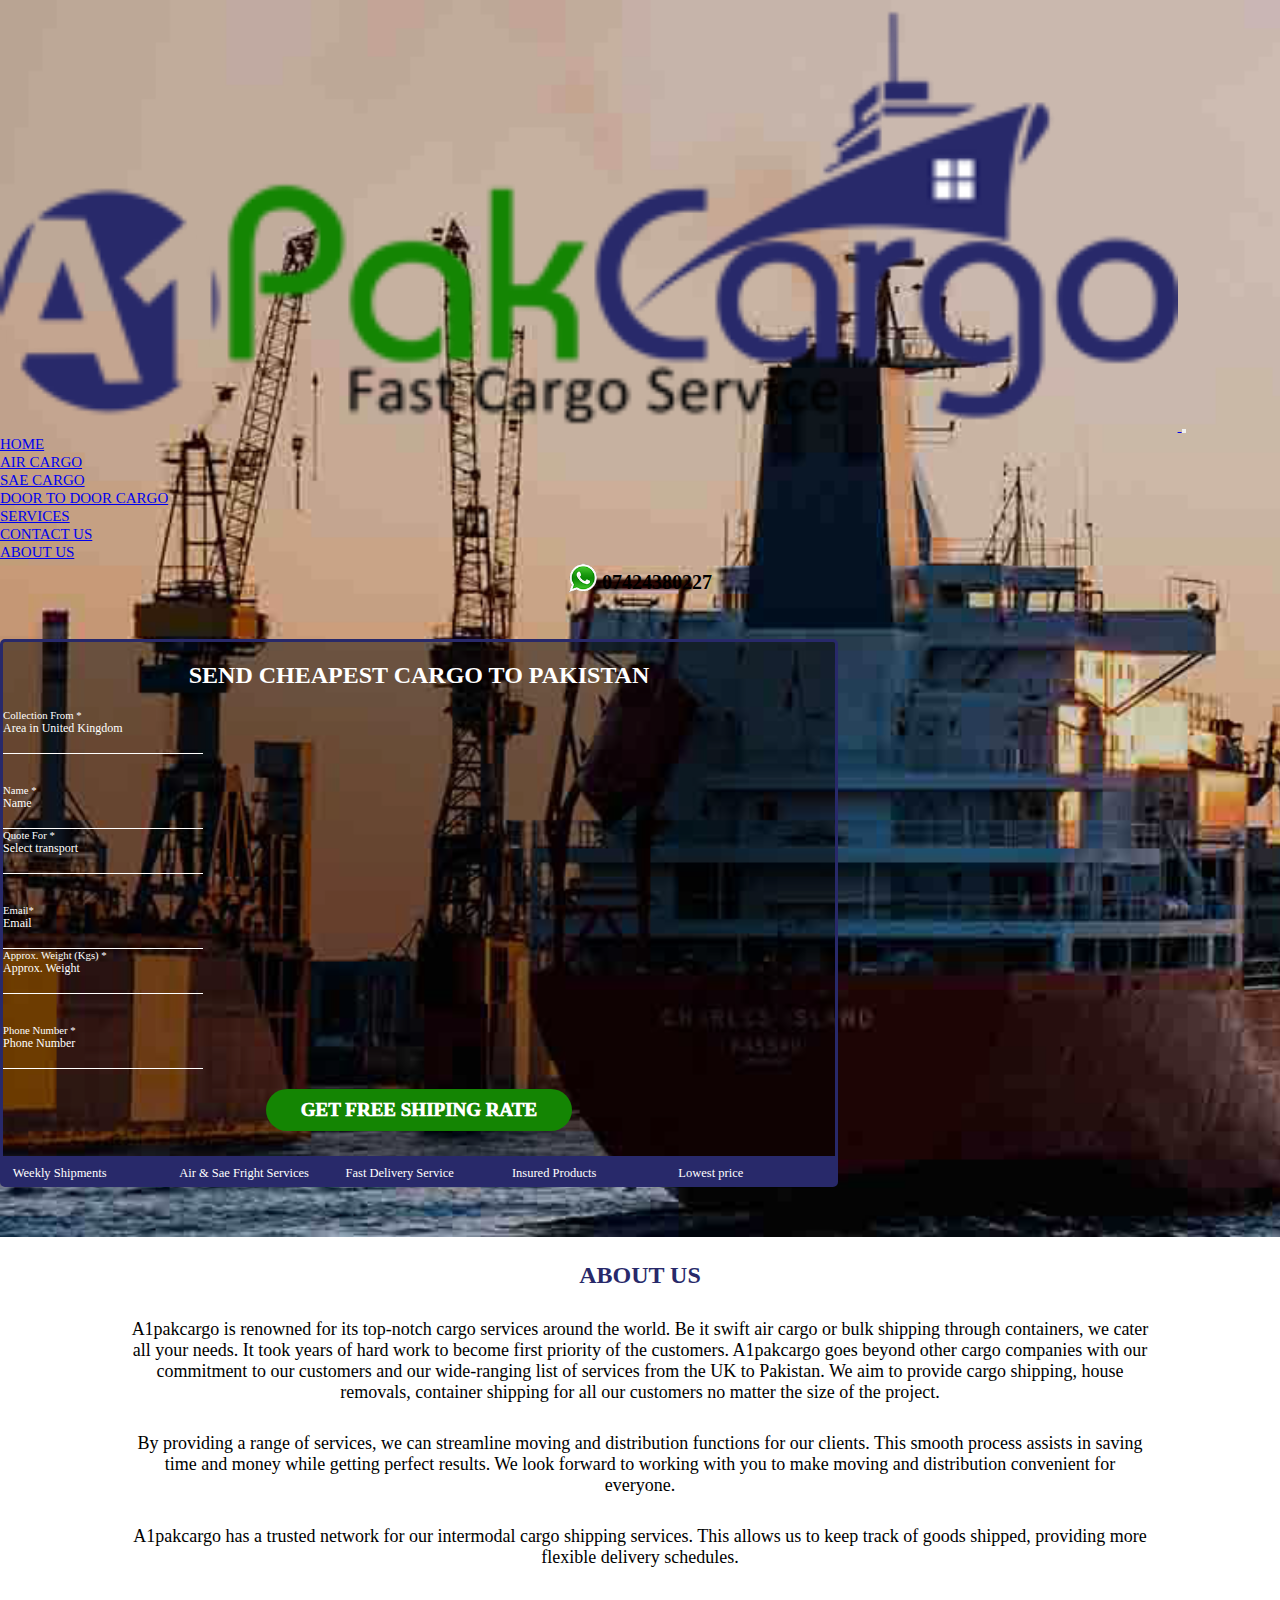
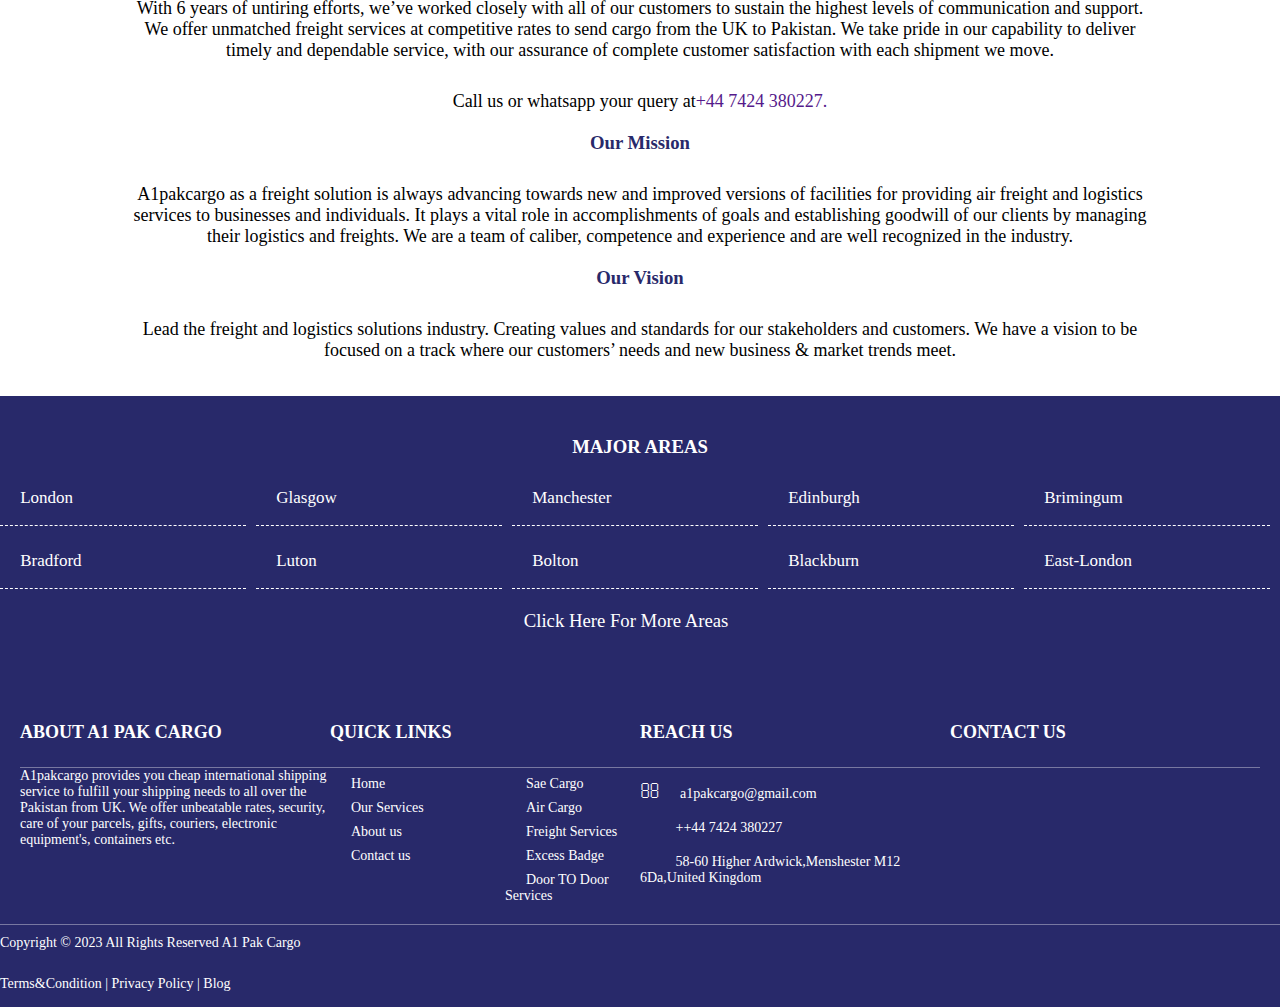
==== aboutus.html @ d0bff80f "file update" ====
<!DOCTYPE html>
<html lang="en">

<head>
    <meta charset="UTF-8">
    <meta name="viewport" content="width=device-width, initial-scale=1.0">
    <title>Document</title>
    <link rel="stylesheet" href="https://cdnjs.cloudflare.com/ajax/libs/font-awesome/4.7.0/css/font-awesome.min.css">
    <link href="https://cdn.jsdelivr.net/npm/bootstrap@5.0.2/dist/css/bootstrap.min.css" rel="stylesheet" integrity="sha384-EVSTQN3/azprG1Anm3QDgpJLIm9Nao0Yz1ztcQTwFspd3yD65VohhpuuCOmLASjC" crossorigin="anonymous">
    <link rel="stylesheet" href="css/style.css">
    <link rel="preconnect" href="https://fonts.googleapis.com">
    <link rel="preconnect" href="https://fonts.gstatic.com" crossorigin>
    <link href="https://fonts.googleapis.com/css2?family=Lora:wght@400;500;600;700&family=Montserrat:wght@100;200;300;400;600;700;800&display=swap" rel="stylesheet">
</head>

<body>
    <!-- hero section -->

    <Section id="hero">
        <nav class="navbar navbar-expand-lg navbar-light ">
            <div class="container-fluid">
                <a class="navbar-brand " href="#">
                    <img src="images/logo.png" alt="img no found">
                </a>
                <button class="navbar-toggler" type="button" data-bs-toggle="collapse" data-bs-target="#navbarSupportedContent" aria-controls="navbarSupportedContent" aria-expanded="false" aria-label="Toggle navigation">
                <span class="navbar-toggler-icon"></span>
              </button>
                <div class="collapse navbar-collapse" id="navbarSupportedContent">
                    <ul class="navbar-nav ms-auto mb-2 mb-lg-0">
                        <li class="nav-item">
                            <a class="nav-link" href="index.html">HOME</a>
                        </li>
                        <li class="nav-item">
                            <a class="nav-link" href="aircargo.html">AIR CARGO</a>
                        </li>
                        <li class="nav-item">
                            <a class="nav-link" href="saecargo.html">SAE CARGO</a>
                        </li>
                        <li class="nav-item">
                            <a class="nav-link" href="doortodoor.html">DOOR TO DOOR CARGO</a>
                        </li>
                        <li class="nav-item">
                            <a class="nav-link" href="services.html">SERVICES</a>
                        </li>
                        <li class="nav-item">
                            <a class="nav-link" href="contactus.html">CONTACT US</a>
                        </li>
                        <li class="nav-item">
                            <a class="nav-link" href="aboutus.html">ABOUT US</a>
                        </li>
                    </ul>
                    <div class="whatsapp">
                        <img src="images/whatsapp.png" alt="img no found" id="whatslogo">
                        <div id="num">
                            <a href="#">
                                <p>07424380227</p>
                            </a>
                        </div>
                    </div>
                </div>
        </nav>
        <div class="container " id="banner">
            <div class="row">
                <div>
                    <h2>SEND CHEAPEST CARGO TO PAKISTAN</h2>
                </div>
            </div>
            <div class="row" id="form">
                <div class="col">
                    <h6>Collection From *</h6>
                    <label for="">Area in United Kingdom</label>
                    <input type="text">
                    <h6 class="second_heading">Name *</h6>
                    <label for="">Name</label>
                    <input type="text">
                </div>
                <div class="col">
                    <h6>Quote For *</h6>
                    <label for="">Select transport</label>
                    <input type="text">
                    <h6 class="second_heading">Email*</h6>
                    <label for="">Email</label>
                    <input type="text">
                </div>
                <div class="col">
                    <h6>Approx. Weight (Kgs) *</h6>
                    <label for="">Approx. Weight</label>
                    <input type="text">
                    <h6 class="second_heading">Phone Number *</h6>
                    <label for="">Phone Number</label>
                    <input type="text">
                </div>
                <div id="button">
                    <button>GET FREE SHIPING RATE</button>
                </div>
            </div>
            <div class="row" id="row_bar">
                <div class="banner_last">
                    <ul>
                        <li>
                            <i class="fa fa-check" aria-hidden="true"></i>
                            <p>Weekly Shipments</p>
                        </li>
                    </ul>
                </div>
                <div class="banner_last">
                    <ul>
                        <li>
                            <i class="fa fa-check" aria-hidden="true"></i>
                            <p>Air & Sae Fright Services</p>
                        </li>
                    </ul>
                </div>
                <div class="banner_last">
                    <ul>
                        <li>
                            <i class="fa fa-check" aria-hidden="true"></i>
                            <p>Fast Delivery Service</p>
                        </li>
                    </ul>
                </div>
                <div class="banner_last">
                    <ul>
                        <li>
                            <i class="fa fa-check" aria-hidden="true"></i>
                            <p>Insured Products</p>
                        </li>
                    </ul>
                </div>
                <div class="banner_last">
                    <ul>
                        <li>
                            <i class="fa fa-check" aria-hidden="true"></i>
                            <p>Lowest price</p>
                        </li>
                    </ul>
                </div>
            </div>
        </div>
    </Section>

    <!-- //hero section -->
    <!-- about us -->
    <div id="aboutus">
        <h2>ABOUT US</h2>
        <p>A1pakcargo is renowned for its top-notch cargo services around the world. Be it swift air cargo or bulk shipping through containers, we cater all your needs. It took years of hard work to become first priority of the customers. A1pakcargo goes
            beyond other cargo companies with our commitment to our customers and our wide-ranging list of services from the UK to Pakistan. We aim to provide cargo shipping, house removals, container shipping for all our customers no matter the size
            of the project.</p>
        <p>By providing a range of services, we can streamline moving and distribution functions for our clients. This smooth process assists in saving time and money while getting perfect results. We look forward to working with you to make moving and distribution
            convenient for everyone.</p>
        <p>A1pakcargo has a trusted network for our intermodal cargo shipping services. This allows us to keep track of goods shipped, providing more flexible delivery schedules.</p>
        <p>With 6 years of untiring efforts, we’ve worked closely with all of our customers to sustain the highest levels of communication and support. We offer unmatched freight services at competitive rates to send cargo from the UK to Pakistan. We take
            pride in our capability to deliver timely and dependable service, with our assurance of complete customer satisfaction with each shipment we move.</p>
        <p>Call us or whatsapp your query at<a href="">+44 7424 380227.</a></p>
        <h3>Our Mission</h3>
        <p>A1pakcargo as a freight solution is always advancing towards new and improved versions of facilities for providing air freight and logistics services to businesses and individuals. It plays a vital role in accomplishments of goals and establishing
            goodwill of our clients by managing their logistics and freights. We are a team of caliber, competence and experience and are well recognized in the industry.</p>
        <h3>Our Vision</h3>
        <p>Lead the freight and logistics solutions industry. Creating values and standards for our stakeholders and customers. We have a vision to be focused on a track where our customers’ needs and new business & market trends meet.</p>
    </div>
    <!--// about us -->
    <!-- Major areas -->
    <div class="mb-5 container-fluid" id="con_flu_major">
        <div id="heading_major">
            <h3>MAJOR AREAS</h3>
        </div>
        <div class="row">
            <div class="major_areas">
                <ul>
                    <li>
                        <a href=""><i class="fa fa-caret-right" aria-hidden="true"></i>London</a>
                    </li>
                    <li>
                        <a href=""><i class="fa fa-caret-right" aria-hidden="true"></i>Bradford</a>
                    </li>
                </ul>
            </div>
            <div class="major_areas">
                <ul>
                    <li>
                        <a href=""><i class="fa fa-caret-right" aria-hidden="true"></i>Glasgow</a>
                    </li>
                    <li>
                        <a href=""><i class="fa fa-caret-right" aria-hidden="true"></i>Luton</a>
                    </li>
                </ul>
            </div>
            <div class="major_areas">
                <ul>
                    <li>
                        <a href=""><i class="fa fa-caret-right" aria-hidden="true"></i>Manchester</a>
                    </li>
                    <li>
                        <a href=""><i class="fa fa-caret-right" aria-hidden="true"></i>Bolton</a>
                    </li>
                </ul>
            </div>
            <div class="major_areas">
                <ul>
                    <li>
                        <a href=""><i class="fa fa-caret-right" aria-hidden="true"></i>Edinburgh</a>
                    </li>
                    <li>
                        <a href=""><i class="fa fa-caret-right" aria-hidden="true"></i>Blackburn</a>
                    </li>
                </ul>
            </div>
            <div class="major_areas">
                <ul>
                    <li>
                        <a href=""><i class="fa fa-caret-right" aria-hidden="true"></i>Brimingum</a>
                    </li>
                    <li>
                        <a href=""><i class="fa fa-caret-right" aria-hidden="true"></i>East-London</a>
                    </li>
                </ul>
            </div>
        </div>
        <div id="click">
            <h3>Click Here For More Areas<span><i class="fa fa-chevron-down" aria-hidden="true"></i></span></h3>
        </div>
    </div>
    <!-- //Major areas -->
    <!-- footer -->
    <footer>
        <div class="container-fluid" id="con_flu_footer">
            <div class="row" id="row_info_footer">
                <div class="a1_footer" id="first_footer">

                    <ul class="headings_ul">
                        <li>
                            ABOUT A1 PAK CARGO
                        </li>
                    </ul>
                    <p>A1pakcargo provides you cheap international shipping service to fulfill your shipping needs to all over the Pakistan from UK. We offer unbeatable rates, security, care of your parcels, gifts, couriers, electronic equipment's, containers
                        etc.
                    </p>

                </div>
                <div class="a1_footer" id="second_footer">
                    <ul class="headings_ul">
                        <li>
                            QUICK LINKS
                        </li>
                    </ul>
                    <div id="two_cloumns">
                        <div>
                            <ul>
                                <li>
                                    <a href=""><i class="fa fa-angle-right" aria-hidden="true"></i>Home</a>
                                </li>
                                <li>
                                    <a href=""><i class="fa fa-angle-right" aria-hidden="true"></i>Our Services</a>
                                </li>
                                <li>
                                    <a href=""><i class="fa fa-angle-right" aria-hidden="true"></i>About us</a>
                                </li>
                                <li>
                                    <a href=""><i class="fa fa-angle-right" aria-hidden="true"></i>Contact us</a>
                                </li>
                            </ul>
                        </div>
                        <div id="right_div_footer">
                            <ul>
                                <li>
                                    <a href=""><i class="fa fa-angle-right" aria-hidden="true"></i>Sae Cargo</a>
                                </li>
                                <li>
                                    <a href=""><i class="fa fa-angle-right" aria-hidden="true"></i>Air Cargo</a>
                                </li>
                                <li>
                                    <a href=""><i class="fa fa-angle-right" aria-hidden="true"></i>Freight Services</a>
                                </li>
                                <li>
                                    <a href=""><i class="fa fa-angle-right" aria-hidden="true"></i>Excess Badge</a>
                                </li>
                                <li>
                                    <a href=""><i class="fa fa-angle-right" aria-hidden="true"></i>Door TO Door Services</a>
                                </li>
                            </ul>
                        </div>
                    </div>
                </div>
                <div class="a1_footer " id="third_footer">
                    <ul class="headings_ul">
                        <li>
                            REACH US
                        </li>
                    </ul>
                    <ul id="third_last_ul_footer">
                        <li>
                            <a href=""><i class="fa fa-envelope-o" aria-hidden="true"></i>a1pakcargo@gmail.com</a>
                        </li>
                        <li>
                            <a href=""><i class="fa fa-phone" aria-hidden="true"></i>++44 7424 380227</a>
                        </li>
                        <li>
                            <a href=""><i class="fa fa-map-marker" aria-hidden="true"></i>58-60 Higher Ardwick,Menshester M12 6Da,United Kingdom</a>
                        </li>
                    </ul>
                </div>

                <div class="a1_footer" id="fourth_footer">
                    <ul class="headings_ul">
                        <li>
                            CONTACT US
                        </li>
                    </ul>
                    <ul id="icons_footer_social">
                        <li>
                            <a href=""><i class="fa fa-facebook" aria-hidden="true"></i></a>
                        </li>
                        <li>
                            <a href=""><i class="fa fa-twitter" aria-hidden="true"></i></a>
                        </li>
                        <li>
                            <a href=""><i class="fa fa-instagram" aria-hidden="true"></i></a>
                        </li>
                        <li>
                            <a href=""><i class="fa fa-youtube" aria-hidden="true"></i></a>
                        </li>
                    </ul>
                </div>
            </div>
            <div class="row" id="row_line">
                <ul id="line_footer">
                    <li></li>
                </ul>
                <div class="col">
                    <p>Copyright © 2023 All Rights Reserved A1 Pak Cargo</p>
                </div>
                <div class="col">
                    <p>
                        <a href="">Terms&Condition | Privacy Policy | Blog </a>
                    </p>
                </div>
            </div>
        </div>
        </div>
    </footer>
    <script src="https://cdn.jsdelivr.net/npm/bootstrap@5.0.2/dist/js/bootstrap.bundle.min.js" integrity="sha384-MrcW6ZMFYlzcLA8Nl+NtUVF0sA7MsXsP1UyJoMp4YLEuNSfAP+JcXn/tWtIaxVXM" crossorigin="anonymous"></script>
    <!-- //footer -->
</body>

</html>
---- css/style.css ----
@import url(https://db.onlinewebfonts.com/c/3dd6e9888191722420f62dd54664bc94?family=MyriadPro-Regular);
* {
    padding: 0;
    margin: 0;
    font-family: "MyriadPro-Regular" !important;
}


/* hero section */

#hero {
    background-image: url('../images/heroimg.jpg');
    background-size: cover;
    position: relative;
    overflow: hidden;
    width: 100%;
}

.nav-item a:hover {
    color: #28296a;
}

.nav-item a {
    font-family: 'Lora', serif;
    font-weight: 500;
    font-size: 15px;
}

@media(width<=989px) {
    .nav-item a {
        font-family: 'Lora', serif;
        font-weight: 500;
        font-size: 18px !important;
        text-align: center;
        margin-top: 5px;
    }
}

.navbar {
    padding: 0;
}

.navbar-brand img {
    width: 92%;
}

@media(width<=398px) {
    .navbar-brand img {
        width: 68%;
    }
    .navbar-brand {
        width: 65%;
        padding-bottom: 25px;
    }
    .navbar-light .navbar-toggler {
        color: rgba(0, 0, 0, .55);
        border-color: rgba(0, 0, 0, .1);
        width: 18%;
        height: 38px;
    }
    .whatsapp {
        display: flex;
        gap: 4px;
        align-items: center;
        justify-content: center;
    }
}

.whatsapp {
    display: flex;
    gap: 4px;
    align-items: center;
    justify-content: center;
}

#whatslogo {
    width: 30px;
    height: 30px;
}

.whatsapp a {
    text-decoration: none;
    font-family: 'Lora', serif;
    font-weight: 700;
    color: black;
    font-size: 20px;
}

@media(max-width:1270px) {
    .navbar ul {
        display: flex;
        gap: 5px;
    }
    .navbar ul li a {
        text-decoration: none;
        color: black;
        font-family: 'Lora', serif;
        font-weight: 500;
        font-size: 12px;
    }
    .nav-item li {
        font-size: 10px;
    }
    .logo img {
        width: 80%;
    }
    #whatslogo {
        width: 25px;
        height: 25px;
    }
    #num a {
        font-size: 16px;
    }
}

@media(max-width:1093px) {
    .navbar ul {
        display: flex;
        gap: 5px;
    }
    .navbar ul li a {
        text-decoration: none;
        color: black;
        font-family: 'Lora', serif;
        font-weight: 500;
        font-size: 10px;
    }
    .logo img {
        width: 70%;
    }
    #whatslogo {
        width: 20px;
        height: 20px;
    }
    #num a {
        font-size: 14px;
    }
}

.whatsapp i {
    color: black;
    display: none;
}

#num a p {
    margin-top: 10px;
}

@media(max-width:989px) {
    nav {
        background-color: white;
        margin: 0;
    }
    .whatsapp i {
        font-size: 40px;
        display: block;
    }
    #whatslogo {
        width: 30px;
        height: 30px;
    }
    #num a p {
        font-size: 20px;
        margin-top: 10px;
    }
    .logo {
        margin-left: 20px;
    }
    .whatsapp {
        margin-right: 20px;
    }
}

@media(min-width:989px) and (max-width:1120px) {}

#banner {
    background-color: rgba(0, 0, 0, 0.467);
    border: 3px solid #28296a;
    border-radius: 5px;
    margin-top: 45px;
    margin-bottom: 50px;
    width: 65%;
}

#form {
    margin-top: 20px;
}

.row h2 {
    color: white;
    text-align: center;
    font-family: 'Lora', serif;
    font-weight: 700;
    margin-top: 20px;
}

#banner .row .col h6 {
    color: white;
    font-family: 'Lora', serif;
    font-weight: 500;
}

#row_bar {
    display: grid;
}

@media (width<=1600px) {
    #row_bar {
        display: grid;
        grid-template-columns: 1fr 1fr 1fr 1fr 1fr;
    }
}

@media (width<=737px) {
    #row_bar {
        display: grid;
        grid-template-columns: 1fr 1fr;
    }
}

@media (width<=481px) {
    #row_bar {
        display: grid;
        grid-template-columns: 1fr;
    }
    .banner_last ul {
        display: flex;
        justify-content: center;
    }
}

.banner_last {
    padding: 0;
}

.second_heading {
    margin-top: 30px;
}

input {
    border: none;
    border-bottom: 0.5px solid white;
    background-color: unset;
    outline: none;
    color: white;
}

@media(width<=638px) {
    input {
        border: none;
        border-bottom: 0.5px solid white;
        background-color: unset;
        outline: none;
    }
}

label {
    position: relative;
    top: 0;
    left: 0;
    display: flex;
    align-items: center;
    cursor: text;
    color: white;
    color: white;
    font-family: 'Lora', serif;
    font-weight: 300;
    font-size: 12px;
}

input {
    font-size: 1em;
    height: 16px;
}

@media(width<=310px) {
    input {
        font-size: 1em;
        height: 17px;
        width: 125px;
    }
}

@media(min-width:420px) and (max-width:640px) {
    input {
        font-size: 1em;
        height: 17px;
        width: 250px !important;
    }
}

#button {
    display: flex;
    justify-content: center;
}

#button button {
    background-color: #148503;
    border-radius: 25px;
    color: white;
    font-family: Arial, Helvetica, sans-serif;
    font-weight: 1000;
    border: none;
    outline: none;
    padding: 10px 35px;
    margin-top: 20px;
    font-size: 19px;
}

#button button:hover {
    background-color: #28296a;
    transition: 0.3s;
}

@media(width<=560px) {
    #button button {
        padding: 5px 25px;
        font-size: 14px;
    }
}

@media(width<=430px) {
    #button button {
        padding: 5px 15px;
        font-size: 10px;
    }
}

#row_bar ul {
    text-align: center;
    margin-top: 15px;
    padding: 0;
    margin: 0;
}

#row_bar ul li {
    display: flex;
    color: white;
    /* text-align: center; */
    margin-top: 10px;
    font-size: 12.5px;
}

#row_bar ul li i {
    margin-top: 5px;
}

#row_bar {
    background-color: #28296a;
    margin-top: 25px;
}


/* //hero section */


/* Why chose us */

#col_why_chose {
    padding-bottom: 50px;
}

.parent {
    display: flex;
    align-items: center;
}

#heading_chose h3 {
    text-align: center;
    color: #28296a;
    font-family: 'Lora', serif;
    font-weight: 700;
    margin-top: 30px;
}

#material_chose {
    margin-top: 65px;
    padding: -1px 50px;
}

#material_chose .text h5 {
    font-family: 'Lora', serif;
    color: #28296a;
    font-weight: 700;
    font-size: 20px;
}

#material_chose .text p {
    font-family: 'Lora', serif;
    color: #28296a;
    font-weight: 300;
    font-size: 14px;
}

#material_chose .parent .tick img {
    width: 50px;
}

#material_chose {
    padding: 0px 100px;
}

@media(max-width:989px) {
    #first {
        margin-top: 40px;
    }
    #slider {
        display: flex;
        justify-content: center;
    }
    #material_chose {
        padding: 0;
    }
}

@media(min-width:500px) and (max-width:989px) {
    .w-75 {
        width: 60%!important;
    }
}

#material_chose .parent .tick {
    margin-right: 30px;
}


/* //Why chose us */


/* services */

#con_flu_services {
    width: 100%;
    height: 100%;
    background-image: url('/images/services.png');
    background-size: cover;
    position: relative;
    overflow: hidden;
    padding-bottom: 50px;
}

#con_flu_services .row {
    padding: 5px 2px;
}

#con_flu_services .row #col {
    background-color: white;
    margin: 0 0px;
    box-shadow: 1px 1px 5px 1px rgba(128, 128, 128, 0.189);
    border-radius: 3px;
    transition: 0.5s ease;
}

#con_flu_services .row #col:hover {
    transform: translateY(-10px);
}

@media(min-width:989px) and (max-width:1600px) {
    #con_flu_services #material_service {
        display: grid;
        grid-template-columns: 1fr 1fr 1fr 1fr;
        gap: 30px;
    }
}

@media(min-width:768px) and (max-width:989px) {
    #con_flu_services #material_service {
        display: grid;
        grid-template-columns: 1fr 1fr 1fr;
        gap: 30px;
    }
}

@media(min-width:500px) and (max-width:768px) {
    #con_flu_services #material_service {
        display: grid;
        grid-template-columns: 1fr 1fr;
        gap: 30px;
    }
}

@media(max-width:500px) {
    #con_flu_services #material_service {
        display: grid;
        grid-template-columns: 1fr;
        gap: 30px;
    }
}

#con_flu_services .row #col:hover .buttons {
    border: 3px solid white;
    color: white;
    background: none;
}

#con_flu_services .row #col:hover {
    background-color: rgba(0, 128, 0, 0.95);
}

#con_flu_services .row #col:hover h5 {
    color: white;
}

#con_flu_services .row #col:hover p {
    color: white;
}

.icon_img {
    display: flex;
    justify-content: center;
}

.col-3 {
    width: 22.7%;
}

#con_flu_services .row #col h5 {
    font-family: 'Lora', serif;
    text-align: center;
    color: #28296a;
    font-weight: 700;
    margin-top: 20px;
}

#con_flu_services .row #col a {
    text-decoration: none;
}

#con_flu_services .row #col p {
    font-family: 'Lora', serif;
    text-align: center;
    font-weight: 300;
    font-size: 15.3px;
    line-height: 23px;
}

#con_flu_services .row #col .button {
    display: flex;
    justify-content: center;
}

#con_flu_services .row #col .button button {
    background-color: white;
    border-radius: 22px;
    border: 2px solid green;
    color: #28296a;
    padding: 8px 22px;
    font-family: 'Lora', serif;
    font-weight: 700;
    margin-top: -10px;
    margin-bottom: 30px;
}

#one_sec {
    margin-top: 40px;
}

#con_flu_services h3 {
    color: #28296a;
    text-align: center;
    font-family: 'Lora', serif;
    font-weight: 700;
}

#heading_service {
    margin-top: 40px;
}

#material_service {
    margin-top: 30px;
}


/*// services */


/* A1 pak Cargo */

#A1_material {
    display: grid;
    gap: 30px;
}

#con_flu_A1 #h3_heading {
    text-align: center;
    color: #28296a;
    margin-top: 10px;
}

#A1_material .a1_cargo_img {
    box-shadow: 2px 1px 5px 1px rgba(0, 0, 0, 0.315);
}

@media(min-width:800px) and (max-width:1600px) {
    #A1_material {
        display: grid;
        grid-template-columns: 1fr 1fr 1fr;
    }
}

@media(max-width:800px) {
    #A1_material {
        display: grid;
        grid-template-columns: 1fr;
    }
}

#A1_material .a1_cargo_img {
    border-radius: 7px;
}

#A1_material .a1_cargo_img img {
    border-radius: 7px;
}

#A1_material .a1_cargo_img {
    padding: 0;
}

#A1_material .a1_cargo_img img {
    width: 100%;
    height: 100%;
}

#detail_one {
    margin-top: 25px;
}

.details h3 {
    color: #28296a;
}

.details p {
    font-size: 19px;
}


/*// A1 pak argo */


/* major areas */

#con_flu_major .row {
    display: grid;
}

@media(min-width:874px) and (max-width:1600px) {
    #con_flu_major .row {
        display: grid;
        grid-template-columns: 1fr 1fr 1fr 1fr 1fr;
    }
}

@media(min-width:400px) and (max-width:874px) {
    #con_flu_major .row {
        display: grid;
        grid-template-columns: 1fr 1fr;
    }
}

#con_flu_major {
    background-color: #28296a;
    margin-top: 25px;
    padding-top: 40px;
    padding-bottom: 40px;
}

#con_flu_major h3 {
    text-align: center;
    color: white;
    font-weight: bold;
}

#con_flu_major .major_areas ul li {
    border-bottom: 1px dashed #fff;
    list-style: none;
    font-size: 17px;
    height: 37px;
    margin-top: 25px;
    margin-right: 10px;
}

#con_flu_major .major_areas ul li i {
    margin-right: 7px;
    font-size: 17px;
}

#con_flu_major .major_areas ul li:hover {
    transform: translatex(-8px);
    transition: 0.4s;
}

#con_flu_major .major_areas {
    margin-top: 5px;
}

#con_flu_major .major_areas ul li a {
    text-decoration: none;
    color: #fff;
}

#click h3 {
    color: white;
    text-align: center;
    margin-top: 19px;
    font-weight: 400;
}

#click h3 i {
    margin-left: 10px;
    font-size: 23px;
}


/*// major areas */


/* happy customers  */

#con_flu_happy {
    margin-top: 30px;
    padding-bottom: 60px;
}

#con_flu_happy .row {
    padding-bottom: 30px;
}

#con_flu_happy h3 {
    color: #28296a;
    text-align: center;
    font-weight: 700;
}

.customers_two {
    display: flex;
}

#col_happy {
    border-radius: 8px;
    box-shadow: 1px 1px 10px 1px rgba(0, 0, 0, 0.159);
    margin-top: 35px;
}

#con_flu_happy .row {
    padding: 0px 30px;
    display: grid;
    gap: 30px;
}

.text_happy a {
    text-decoration: none;
    color: black;
}

.img_happy {
    margin-top: 28px;
}

@media(width<=1600px) {
    #con_flu_happy .row {
        padding: 0px 30px;
        display: grid;
        gap: 30px;
        grid-template-columns: 1fr 1fr 1fr;
    }
}

@media(width<=989px) {
    #con_flu_happy .row {
        padding: 0px 10px;
        display: grid;
        gap: 30px;
        grid-template-columns: 1fr;
    }
}

ol,
ul {
    padding-left: 0rem;
}

@media(width>=989px) {
    .img_happy img {
        width: 100%;
    }
}

.customers_two {
    display: grid;
}

@media(width<=1600px) {
    .customers_two {
        display: grid;
        grid-template-columns: 1fr 1fr
    }
}

@media(width<=989px) {
    .customers_two {
        display: grid;
        grid-template-columns: 1fr;
    }
    .text_happy a {
        text-align: center;
        font-size: 20px !important;
    }
    .text_happy p {
        text-align: center;
        font-size: 20px !important;
    }
    .text_happy h6 {
        text-align: center;
        font-size: 20px !important;
    }
    .text_happy a {
        margin-top: -10px;
        font-size: 20px !important;
    }
    .stars_icons {
        display: flex;
        justify-content: center;
        margin-top: 10px;
    }
    .stars_icons i {
        display: flex;
        justify-content: center;
        margin-top: 10px;
        font-size: 35px !important;
    }
    .text_happy {
        margin-right: 0px !important;
        margin-top: 0px !important;
    }
    .link_center {
        display: flex;
        justify-content: center;
    }
    .happy_cus h5 {
        text-align: center;
        margin-top: 10px;
        font-size: 25px !important;
    }
    .img_happy {
        display: flex;
        justify-content: center;
    }
}

.img_happy {
    width: 100%;
}

.img_happy img {
    width: 70%;
}

.text_happy h6,
p {
    font-family: 'Lora', serif;
}

.text_happy h6 {
    color: #28296a;
    font-size: 21px;
    font-weight: 700;
}

.text_happy a {
    font-size: 13px;
}

.text_happy {
    margin-right: 80px;
    margin-top: 29px;
}

.stars_icons i {
    color: #ffc107;
    font-size: 20px;
    ;
}

.p_cards_text {
    font-family: 'Lora', serif;
    font-size: 300;
    color: rgba(128, 128, 128, 0.715);
}

.happy_cus h5 {
    font-family: 'Lora', serif;
    font-size: 300;
    font-size: 14.5px;
    color: black;
    margin-top: 10px;
}


/*// happy customers  */


/* footer */

#con_flu_footer {
    background-color: #28296a;
}

#con_flu_footer #row_info_footer {
    padding: 0px 20px;
}

#con_flu_footer .a1_footer .headings_ul {
    margin-top: 50px;
}

#con_flu_footer .a1_footer .headings_ul {
    margin-top: 50px;
}

#con_flu_footer .col .headings_ul li {
    border-bottom: 1px solid #ffffff5f;
    list-style: none;
    color: white;
    font-size: 18px;
    font-weight: 700;
    height: 45px;
}

#con_flu_footer .a1_footer .headings_ul li {
    border-bottom: 1px solid #ffffff5f;
    list-style: none;
    color: white;
    font-size: 18px;
    font-weight: 700;
    height: 45px;
}

#con_flu_footer .a1_footer,
.a1_footer p {
    color: white;
}

#con_flu_footer .a1_footer p {
    color: white;
}

#row_info_footer {
    display: grid;
}

@media(min-width:1100px) and (max-width:1600px) {
    #row_info_footer {
        display: grid;
        grid-template-columns: 1fr 1fr 1fr 1fr;
    }
}

@media(min-width:768px) and (max-width:1100px) {
    #row_info_footer {
        display: grid;
        grid-template-columns: 1fr 1fr;
    }
}

@media(max-width:768px) {
    #row_info_footer {
        display: grid;
        grid-template-columns: 1fr;
    }
    .check {
        margin-right: 50px;
    }
}

#two_cloumns {
    display: grid;
}

@media(width<=1600px) {
    #two_cloumns {
        display: grid;
        grid-template-columns: 1fr 1fr;
    }
}

#two_cloumns ul li {
    list-style: none;
    margin-top: 8px;
}

#two_cloumns ul li i {
    margin-right: 10px;
}

#two_cloumns ul li a {
    color: white;
    text-decoration: none;
}

#third_last_ul_footer li {
    list-style: none;
    margin-top: 13px;
}

#third_last_ul_footer li a {
    text-decoration: none;
    color: white;
}

#third_last_ul_footer li a i {
    font-size: 20px;
    margin-right: 20px;
}

#right_div_footer {
    margin-left: 20px;
}

#icons_footer_social {
    display: flex;
    gap: 20px;
}

#icons_footer_social li {
    list-style: none;
}

#icons_footer_social li a {
    color: white;
    text-decoration: none;
    font-size: 33px;
}

#row_line {
    padding: 0;
    margin: 0;
}

#line_footer {
    border-bottom: 1px solid #ffffff5f;
    list-style: none;
    margin-top: 20px;
    padding: 0;
}

#row_line .col {
    margin-top: 10px;
    padding-bottom: 15px;
}

#row_line .col p {
    color: #fff;
}

#row_line .col p a {
    text-decoration: none;
    color: white;
}

#con_flu_footer {
    font-size: 14px !important;
}


/* //footer */


/* air cargo */


/* other services */

.other_service h3 {
    text-align: center;
    color: #28296a;
    font-weight: bold;
}

.logo_cards {
    display: flex;
    justify-content: center;
}

.card-title {
    color: #28296a;
    font-weight: 600;
}

.card-text {
    font-size: 16px;
}

.card-body .card-title,
.card-text {
    text-align: center;
}

.card {
    border: none;
    box-shadow: 1px 1px 10px 1px rgba(0, 0, 0, 0.15);
    border-radius: 0;
    transition: 0.4s;
}

.card:hover {
    transform: translatey(-15px);
    transition: 0.4s;
    box-shadow: 2px 2px 15px 2px rgba(0, 0, 0, 0.418);
}

.card-group {
    display: flex;
    gap: 25px;
}

@media(max-width:989px) {
    .card-group {
        display: grid;
        grid-template-columns: 1fr 1fr;
    }
}

@media(max-width:700px) {
    .card-group {
        display: grid;
        grid-template-columns: 1fr;
    }
}

.logo_cards {
    padding-bottom: 35px;
}


/*// other services */


/* send your air cargo */

#send_air_cargo .h4_main_heading {
    text-align: center;
    color: #28296a;
    font-weight: bold;
}

.img_air_one img {
    width: 60%;
    height: 90%;
    border-radius: 8px;
    box-shadow: 1px 0px 6px 1px rgba(0, 0, 0, 0.317);
    margin-left: 50px;
}

#second_air_cargo_img img {
    width: 60%;
    height: 90%;
    border-radius: 8px;
    box-shadow: 1px 0px 6px 1px rgba(0, 0, 0, 0.317);
    margin-left: 50px;
}

.first_row {
    display: grid;
    grid-template-columns: 1fr 1fr;
}

.first_row h3 {
    word-spacing: -2px;
    margin-left: -30px;
    font-size: 23px;
    color: #28296a;
    margin-left: 1px;
}

.first_row p {
    font-size: 17px;
    font-weight: 400;
}

.img_air_one {
    display: flex;
    justify-content: center;
}

#second_air_cargo_img {
    display: flex;
    justify-content: center;
}

.text_air_cargo {
    margin-left: 100px;
}

.first_row {
    width: 100%;
}

.text_air_cargo {
    width: 95%;
}

.img_air_one {
    width: 100%;
}

#second_air_cargo_img {
    width: 100%;
}

@media(max-width:1150px) {
    .first_row {
        display: grid;
        grid-template-columns: 1fr;
    }
    .text_center {
        display: flex;
        justify-content: center;
    }
    .text_air_cargo {
        margin-left: 0;
    }
    .img_air_one {
        margin-top: 20px;
    }
    #second_air_cargo_img {
        margin-top: 20px;
    }
    .img_air_one img {
        margin: 0;
    }
    #second_air_cargo_img img {
        margin: 0;
    }
    .first_row h3 {
        text-align: center;
    }
    #second_air_cargo_img img {
        margin-left: 100px;
    }
    #second_air_cargo_text {
        margin-right: -50px;
    }
    .first_row p {
        font-size: 17px;
        font-weight: 400;
        text-align: center;
    }
    #ordering {
        display: flex;
        flex-direction: column-reverse;
    }
}

@media(min-width:1030px) and (max-width:1200px) {
    .text_air_cargo {
        margin-left: 40px;
    }
}

#h4_third {
    margin-left: -300px;
}

#second_air_cargo_img {
    margin-left: -52px;
}

#second_air_cargo_text {
    margin-left: -50px;
}

.last_row {
    width: 75%;
}

#align_center_last {
    display: flex;
    justify-content: center;
    margin-top: 40px;
}

.last_row h4 {
    color: #28296a;
    font-weight: 700;
}

.last_row p {
    font-size: 17px;
    margin-top: 20px;
}

.last_row h4 {
    text-align: center;
}

.last_row p {
    text-align: center;
}

@media(max-width:989px) {
    .last_row {
        width: 90%;
    }
}


/* /send your air cargo */


/* Our services */

#con_flu_our_service {
    margin-top: 20px;
    padding-bottom: 60px;
}

#con_flu_our_service h3 {
    text-align: center;
    font-weight: 700;
    color: #28296a;
}

.card {
    cursor: pointer;
}

#con_flu_our_service .row .card-group .card .card-body {
    border-bottom: 3px solid #28296a;
    border-radius: 4px;
}

@media(min-width:989px) and (max-width:1600px) {
    #con_flu_our_service .row .card-group {
        display: grid;
        grid-template-columns: 1fr 1fr 1fr 1fr;
    }
}

@media(min-width:768px) and (max-width:989px) {
    #con_flu_our_service .row .card-group {
        display: grid;
        grid-template-columns: 1fr 1fr;
    }
}

@media(min-width:500px) and (max-width:768px) {
    #con_flu_our_service .row .card-group {
        display: grid;
        grid-template-columns: 1fr 1fr;
    }
}

@media(max-width:500px) {
    #con_flu_our_service .row .card-group {
        display: grid;
        grid-template-columns: 1fr;
    }
}

#con_flu_our_service .row .card-group .card {
    margin-top: 35px;
}

#con_flu_our_service .row .card-group .card .card-body h5 {
    font-weight: 700;
}


/*// Our services */


/*// air cargo */


/* about us */

#aboutus {
    width: 80%;
    margin-left: 10%;
    margin-right: 10%;
    margin-top: 25px;
    padding-bottom: 10px;
}

#aboutus h2 {
    text-align: center;
    color: #28296a;
    font-weight: 700;
}

#aboutus p {
    text-align: center;
    font-size: 18px;
    margin-top: 30px;
}

#aboutus p a {
    text-decoration: none;
}

#aboutus h3 {
    text-align: center;
    color: #28296a;
    margin-top: 20px;
    font-weight: 600;
}


/* //about us */


/* contact us */

#contactus {
    width: 80%;
    margin-left: 10%;
    margin-right: 10%;
    margin-top: 25px;
    padding-bottom: 10px;
}

#contactus h2 {
    text-align: center;
    color: #28296a;
    font-weight: 700;
}


/*// contact us */
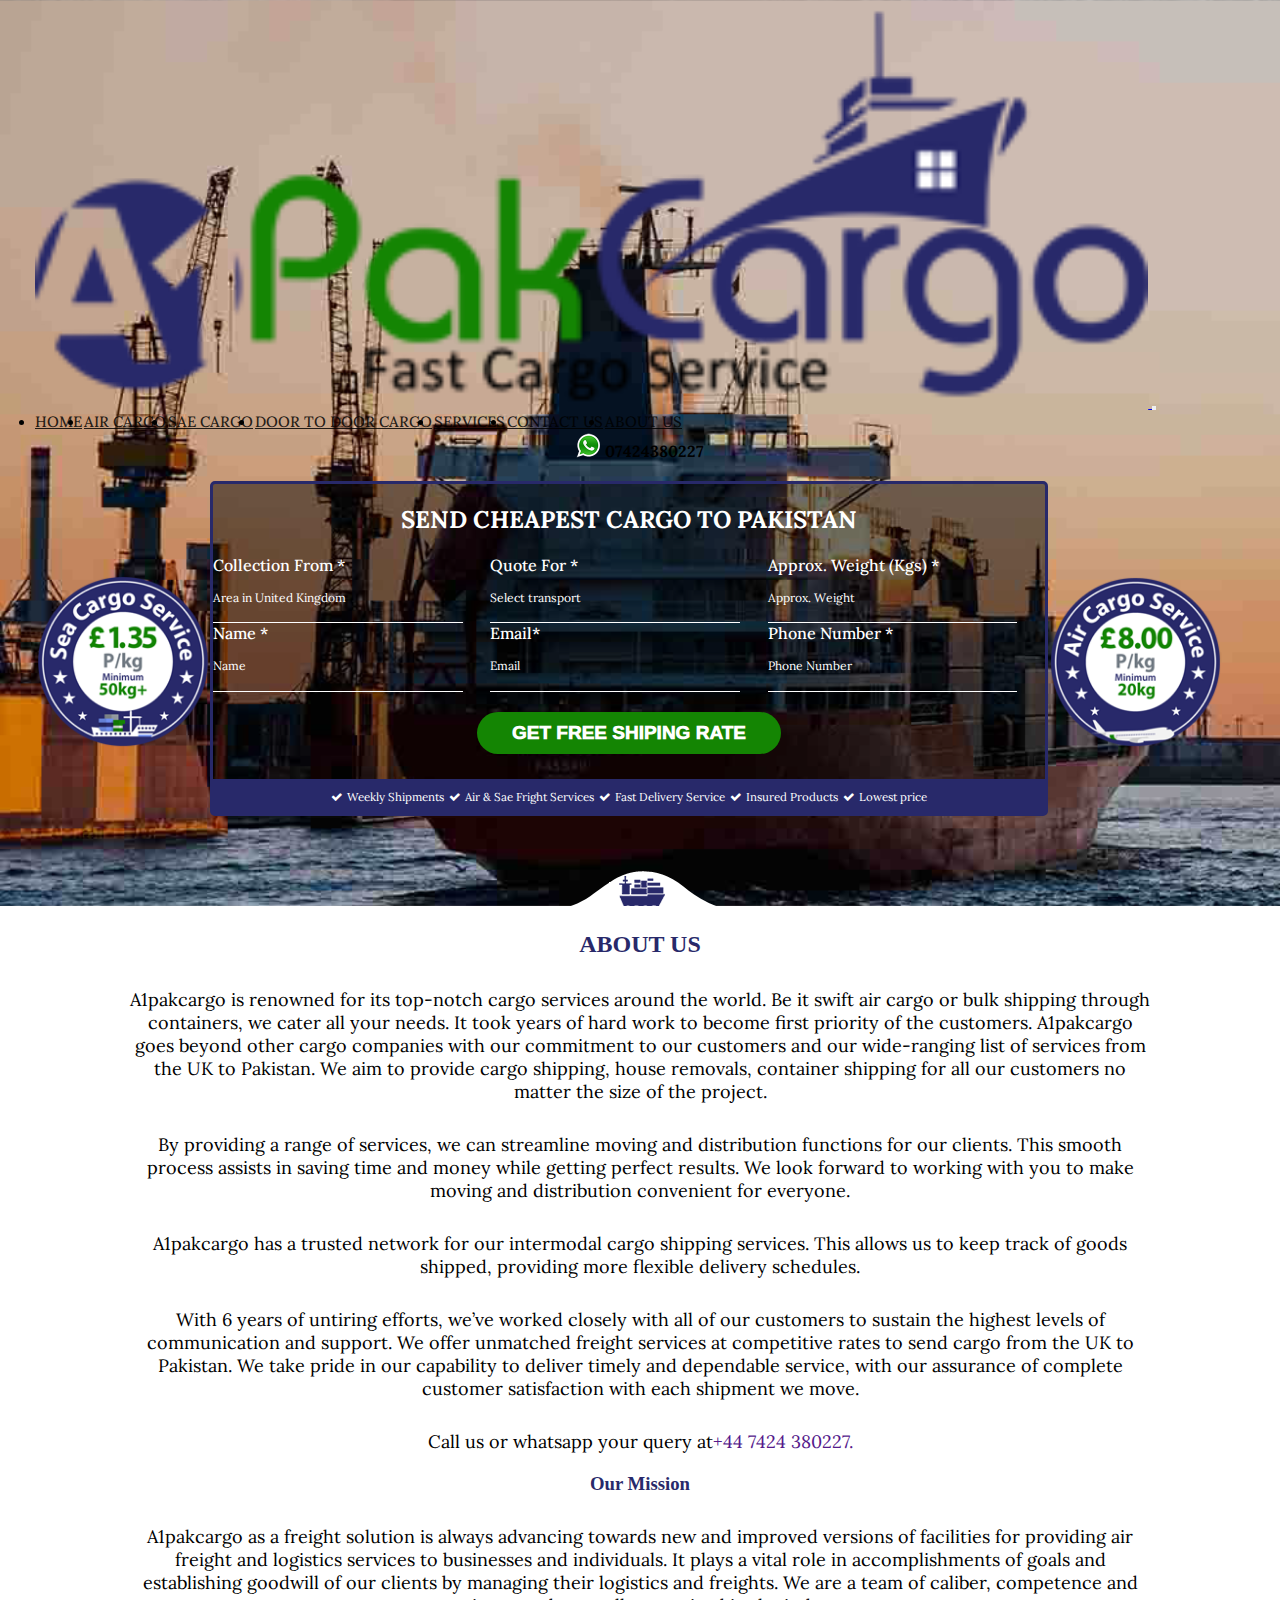
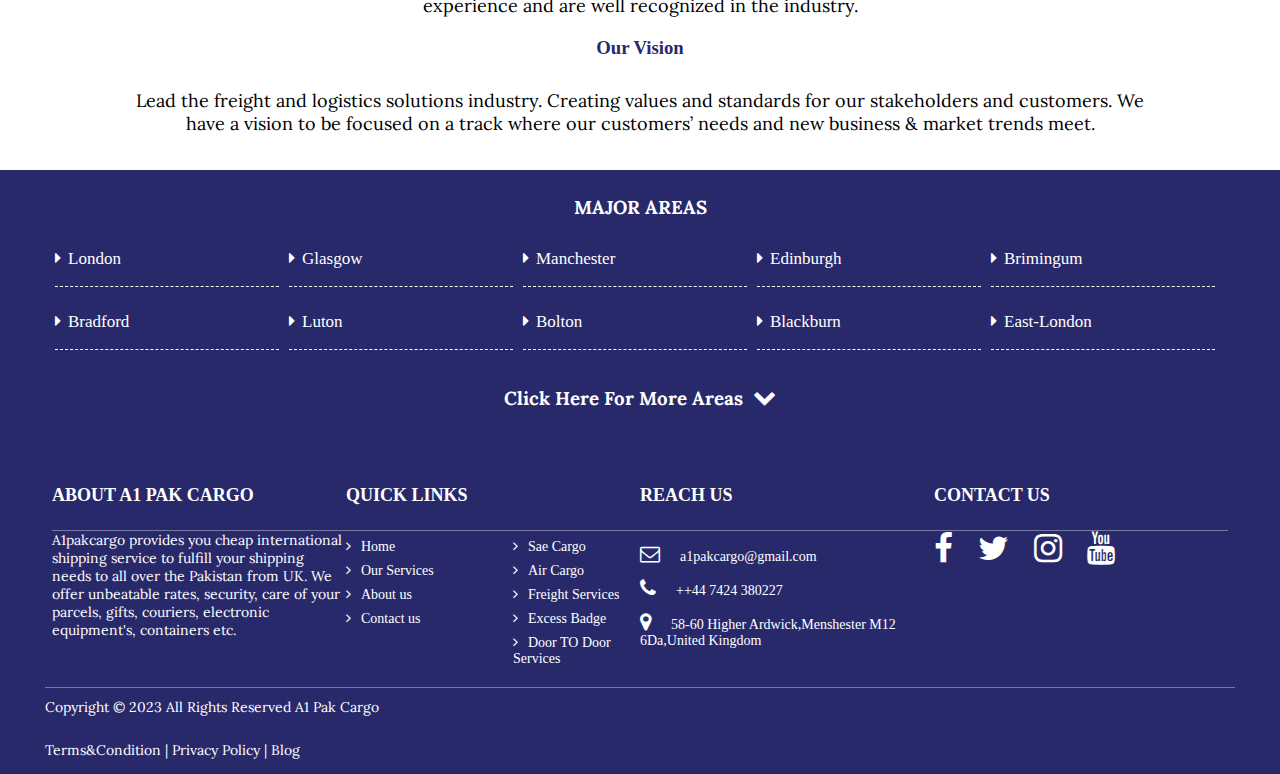
==== commit 87437fcd: "add" ====
--- a/aboutus.html
+++ b/aboutus.html
@@ -18,117 +18,103 @@
 
     <Section id="hero">
         <nav class="navbar navbar-expand-lg navbar-light ">
-            <div class="container-fluid">
-                <a class="navbar-brand " href="#">
-                    <img src="images/logo.png" alt="img no found">
-                </a>
-                <button class="navbar-toggler" type="button" data-bs-toggle="collapse" data-bs-target="#navbarSupportedContent" aria-controls="navbarSupportedContent" aria-expanded="false" aria-label="Toggle navigation">
-                <span class="navbar-toggler-icon"></span>
-              </button>
-                <div class="collapse navbar-collapse" id="navbarSupportedContent">
-                    <ul class="navbar-nav ms-auto mb-2 mb-lg-0">
-                        <li class="nav-item">
-                            <a class="nav-link" href="index.html">HOME</a>
-                        </li>
-                        <li class="nav-item">
-                            <a class="nav-link" href="aircargo.html">AIR CARGO</a>
-                        </li>
-                        <li class="nav-item">
-                            <a class="nav-link" href="saecargo.html">SAE CARGO</a>
-                        </li>
-                        <li class="nav-item">
-                            <a class="nav-link" href="doortodoor.html">DOOR TO DOOR CARGO</a>
-                        </li>
-                        <li class="nav-item">
-                            <a class="nav-link" href="services.html">SERVICES</a>
-                        </li>
-                        <li class="nav-item">
-                            <a class="nav-link" href="contactus.html">CONTACT US</a>
-                        </li>
-                        <li class="nav-item">
-                            <a class="nav-link" href="aboutus.html">ABOUT US</a>
-                        </li>
-                    </ul>
-                    <div class="whatsapp">
-                        <img src="images/whatsapp.png" alt="img no found" id="whatslogo">
-                        <div id="num">
-                            <a href="#">
-                                <p>07424380227</p>
-                            </a>
-                        </div>
-                    </div>
-                </div>
+            <a class="navbar-brand " href="#">
+                <img src="images/logo.png" alt="img no found">
+            </a>
+            <button class="navbar-toggler" type="button" data-bs-toggle="collapse" data-bs-target="#navbarSupportedContent" aria-controls="navbarSupportedContent" aria-expanded="false" aria-label="Toggle navigation">
+            <span class="navbar-toggler-icon"></span>
+          </button>
+            <div class="collapse navbar-collapse" id="navbarSupportedContent">
+                <ul class="navbar-nav ms-auto mb-2 mb-lg-0">
+                    <li class="nav-item">
+                        <a class="nav-link" href="index.html">HOME</a>
+                    </li>
+                    <li class="nav-item">
+                        <a class="nav-link" href="aircargo.html">AIR CARGO</a>
+                    </li>
+                    <li class="nav-item">
+                        <a class="nav-link" href="saecargo.html">SAE CARGO</a>
+                    </li>
+                    <li class="nav-item">
+                        <a class="nav-link" href="doortodoor.html">DOOR TO DOOR CARGO</a>
+                    </li>
+                    <li class="nav-item">
+                        <a class="nav-link" href="services.html">SERVICES</a>
+                    </li>
+                    <li class="nav-item">
+                        <a class="nav-link" href="contactus.html">CONTACT US</a>
+                    </li>
+                    <li class="nav-item">
+                        <a class="nav-link" href="aboutus.html">ABOUT US</a>
+                    </li>
+                </ul>
+            </div>
+            <div class="whatsapp">
+                <img src="images/whatsapp.png" alt="img no found" id="whatslogo">
+                <div id="num">
+                    <a href="#">
+                        <p>07424380227</p>
+                    </a>
+                </div>
+            </div>
         </nav>
-        <div class="container " id="banner">
-            <div class="row">
-                <div>
-                    <h2>SEND CHEAPEST CARGO TO PAKISTAN</h2>
-                </div>
-            </div>
-            <div class="row" id="form">
-                <div class="col">
-                    <h6>Collection From *</h6>
-                    <label for="">Area in United Kingdom</label>
-                    <input type="text">
-                    <h6 class="second_heading">Name *</h6>
-                    <label for="">Name</label>
-                    <input type="text">
-                </div>
-                <div class="col">
-                    <h6>Quote For *</h6>
-                    <label for="">Select transport</label>
-                    <input type="text">
-                    <h6 class="second_heading">Email*</h6>
-                    <label for="">Email</label>
-                    <input type="text">
-                </div>
-                <div class="col">
-                    <h6>Approx. Weight (Kgs) *</h6>
-                    <label for="">Approx. Weight</label>
-                    <input type="text">
-                    <h6 class="second_heading">Phone Number *</h6>
-                    <label for="">Phone Number</label>
-                    <input type="text">
+        <div id="whole_banner">
+            <div>
+                <img src="images/badge1.png" alt="img no found" id="banner_first_img">
+            </div>
+            <div class="container " id="banner">
+                <div class="row">
+                    <div>
+                        <h2>SEND CHEAPEST CARGO TO PAKISTAN</h2>
+                    </div>
+                </div>
+                <div class="row" id="form">
+                    <div>
+                        <h6>Collection From *</h6>
+                        <label for="">Area in United Kingdom</label>
+                        <input type="text">
+                        <h6 class="second_heading">Name *</h6>
+                        <label for="">Name</label>
+                        <input type="text">
+                    </div>
+                    <div>
+                        <h6>Quote For *</h6>
+                        <label for="">Select transport</label>
+                        <input type="text">
+                        <h6 class="second_heading">Email*</h6>
+                        <label for="">Email</label>
+                        <input type="text">
+                    </div>
+                    <div>
+                        <h6>Approx. Weight (Kgs) *</h6>
+                        <label for="">Approx. Weight</label>
+                        <input type="text">
+                        <h6 class="second_heading">Phone Number *</h6>
+                        <label for="">Phone Number</label>
+                        <input type="text">
+                    </div>
                 </div>
                 <div id="button">
                     <button>GET FREE SHIPING RATE</button>
                 </div>
-            </div>
-            <div class="row" id="row_bar">
-                <div class="banner_last">
+                <div class="row" id="row_bar">
                     <ul>
                         <li>
                             <i class="fa fa-check" aria-hidden="true"></i>
                             <p>Weekly Shipments</p>
                         </li>
-                    </ul>
-                </div>
-                <div class="banner_last">
-                    <ul>
                         <li>
                             <i class="fa fa-check" aria-hidden="true"></i>
                             <p>Air & Sae Fright Services</p>
                         </li>
-                    </ul>
-                </div>
-                <div class="banner_last">
-                    <ul>
                         <li>
                             <i class="fa fa-check" aria-hidden="true"></i>
                             <p>Fast Delivery Service</p>
                         </li>
-                    </ul>
-                </div>
-                <div class="banner_last">
-                    <ul>
                         <li>
                             <i class="fa fa-check" aria-hidden="true"></i>
                             <p>Insured Products</p>
                         </li>
-                    </ul>
-                </div>
-                <div class="banner_last">
-                    <ul>
                         <li>
                             <i class="fa fa-check" aria-hidden="true"></i>
                             <p>Lowest price</p>
@@ -136,9 +122,14 @@
                     </ul>
                 </div>
             </div>
+            <div>
+                <img src="images/badge2.png" alt="img no found" id="banner_second_img">
+            </div>
+        </div>
+        <div class="ship-one">
+            <img src="images/ship.png" class="ship" alt="">
         </div>
     </Section>
-
     <!-- //hero section -->
     <!-- about us -->
     <div id="aboutus">
@@ -164,7 +155,7 @@
         <div id="heading_major">
             <h3>MAJOR AREAS</h3>
         </div>
-        <div class="row">
+        <div class="row px-2">
             <div class="major_areas">
                 <ul>
                     <li>
--- a/css/style.css
+++ b/css/style.css
@@ -1,1430 +1,2572 @@
-@import url(https://db.onlinewebfonts.com/c/3dd6e9888191722420f62dd54664bc94?family=MyriadPro-Regular);
-* {
-    padding: 0;
-    margin: 0;
-    font-family: "MyriadPro-Regular" !important;
-}
-
-
-/* hero section */
-
-#hero {
-    background-image: url('../images/heroimg.jpg');
-    background-size: cover;
-    position: relative;
-    overflow: hidden;
-    width: 100%;
-}
-
-.nav-item a:hover {
-    color: #28296a;
-}
-
-.nav-item a {
-    font-family: 'Lora', serif;
-    font-weight: 500;
-    font-size: 15px;
-}
-
-@media(width<=989px) {
-    .nav-item a {
-        font-family: 'Lora', serif;
-        font-weight: 500;
-        font-size: 18px !important;
-        text-align: center;
-        margin-top: 5px;
-    }
-}
-
-.navbar {
-    padding: 0;
-}
-
-.navbar-brand img {
-    width: 92%;
-}
-
-@media(width<=398px) {
-    .navbar-brand img {
-        width: 68%;
-    }
-    .navbar-brand {
-        width: 65%;
-        padding-bottom: 25px;
-    }
-    .navbar-light .navbar-toggler {
-        color: rgba(0, 0, 0, .55);
-        border-color: rgba(0, 0, 0, .1);
-        width: 18%;
-        height: 38px;
-    }
-    .whatsapp {
-        display: flex;
-        gap: 4px;
-        align-items: center;
-        justify-content: center;
-    }
-}
-
-.whatsapp {
-    display: flex;
-    gap: 4px;
-    align-items: center;
-    justify-content: center;
-}
-
-#whatslogo {
-    width: 30px;
-    height: 30px;
-}
-
-.whatsapp a {
-    text-decoration: none;
-    font-family: 'Lora', serif;
-    font-weight: 700;
-    color: black;
-    font-size: 20px;
-}
-
-@media(max-width:1270px) {
-    .navbar ul {
-        display: flex;
-        gap: 5px;
-    }
-    .navbar ul li a {
-        text-decoration: none;
-        color: black;
-        font-family: 'Lora', serif;
-        font-weight: 500;
-        font-size: 12px;
-    }
-    .nav-item li {
-        font-size: 10px;
-    }
-    .logo img {
-        width: 80%;
-    }
-    #whatslogo {
-        width: 25px;
-        height: 25px;
-    }
-    #num a {
-        font-size: 16px;
-    }
-}
-
-@media(max-width:1093px) {
-    .navbar ul {
-        display: flex;
-        gap: 5px;
-    }
-    .navbar ul li a {
-        text-decoration: none;
-        color: black;
-        font-family: 'Lora', serif;
-        font-weight: 500;
-        font-size: 10px;
-    }
-    .logo img {
-        width: 70%;
-    }
-    #whatslogo {
-        width: 20px;
-        height: 20px;
-    }
-    #num a {
-        font-size: 14px;
-    }
-}
-
-.whatsapp i {
-    color: black;
-    display: none;
-}
-
-#num a p {
-    margin-top: 10px;
-}
-
-@media(max-width:989px) {
-    nav {
-        background-color: white;
-        margin: 0;
-    }
-    .whatsapp i {
-        font-size: 40px;
-        display: block;
-    }
-    #whatslogo {
-        width: 30px;
-        height: 30px;
-    }
-    #num a p {
-        font-size: 20px;
-        margin-top: 10px;
-    }
-    .logo {
-        margin-left: 20px;
-    }
-    .whatsapp {
-        margin-right: 20px;
-    }
-}
-
-@media(min-width:989px) and (max-width:1120px) {}
-
-#banner {
-    background-color: rgba(0, 0, 0, 0.467);
-    border: 3px solid #28296a;
-    border-radius: 5px;
-    margin-top: 45px;
-    margin-bottom: 50px;
-    width: 65%;
-}
-
-#form {
-    margin-top: 20px;
-}
-
-.row h2 {
-    color: white;
-    text-align: center;
-    font-family: 'Lora', serif;
-    font-weight: 700;
-    margin-top: 20px;
-}
-
-#banner .row .col h6 {
-    color: white;
-    font-family: 'Lora', serif;
-    font-weight: 500;
-}
-
-#row_bar {
-    display: grid;
-}
-
-@media (width<=1600px) {
-    #row_bar {
-        display: grid;
-        grid-template-columns: 1fr 1fr 1fr 1fr 1fr;
-    }
-}
-
-@media (width<=737px) {
-    #row_bar {
-        display: grid;
-        grid-template-columns: 1fr 1fr;
-    }
-}
-
-@media (width<=481px) {
-    #row_bar {
-        display: grid;
-        grid-template-columns: 1fr;
-    }
-    .banner_last ul {
-        display: flex;
-        justify-content: center;
-    }
-}
-
-.banner_last {
-    padding: 0;
-}
-
-.second_heading {
-    margin-top: 30px;
-}
-
-input {
-    border: none;
-    border-bottom: 0.5px solid white;
-    background-color: unset;
-    outline: none;
-    color: white;
-}
-
-@media(width<=638px) {
-    input {
-        border: none;
-        border-bottom: 0.5px solid white;
-        background-color: unset;
-        outline: none;
-    }
-}
-
-label {
-    position: relative;
-    top: 0;
-    left: 0;
-    display: flex;
-    align-items: center;
-    cursor: text;
-    color: white;
-    color: white;
-    font-family: 'Lora', serif;
-    font-weight: 300;
-    font-size: 12px;
-}
-
-input {
-    font-size: 1em;
-    height: 16px;
-}
-
-@media(width<=310px) {
-    input {
-        font-size: 1em;
-        height: 17px;
-        width: 125px;
-    }
-}
-
-@media(min-width:420px) and (max-width:640px) {
-    input {
-        font-size: 1em;
-        height: 17px;
-        width: 250px !important;
-    }
-}
-
-#button {
-    display: flex;
-    justify-content: center;
-}
-
-#button button {
-    background-color: #148503;
-    border-radius: 25px;
-    color: white;
-    font-family: Arial, Helvetica, sans-serif;
-    font-weight: 1000;
-    border: none;
-    outline: none;
-    padding: 10px 35px;
-    margin-top: 20px;
-    font-size: 19px;
-}
-
-#button button:hover {
-    background-color: #28296a;
-    transition: 0.3s;
-}
-
-@media(width<=560px) {
-    #button button {
-        padding: 5px 25px;
-        font-size: 14px;
-    }
-}
-
-@media(width<=430px) {
-    #button button {
-        padding: 5px 15px;
-        font-size: 10px;
-    }
-}
-
-#row_bar ul {
-    text-align: center;
-    margin-top: 15px;
-    padding: 0;
-    margin: 0;
-}
-
-#row_bar ul li {
-    display: flex;
-    color: white;
-    /* text-align: center; */
-    margin-top: 10px;
-    font-size: 12.5px;
-}
-
-#row_bar ul li i {
-    margin-top: 5px;
-}
-
-#row_bar {
-    background-color: #28296a;
-    margin-top: 25px;
-}
-
-
-/* //hero section */
-
-
-/* Why chose us */
-
-#col_why_chose {
-    padding-bottom: 50px;
-}
-
-.parent {
-    display: flex;
-    align-items: center;
-}
-
-#heading_chose h3 {
-    text-align: center;
-    color: #28296a;
-    font-family: 'Lora', serif;
-    font-weight: 700;
-    margin-top: 30px;
-}
-
-#material_chose {
-    margin-top: 65px;
-    padding: -1px 50px;
-}
-
-#material_chose .text h5 {
-    font-family: 'Lora', serif;
-    color: #28296a;
-    font-weight: 700;
-    font-size: 20px;
-}
-
-#material_chose .text p {
-    font-family: 'Lora', serif;
-    color: #28296a;
-    font-weight: 300;
-    font-size: 14px;
-}
-
-#material_chose .parent .tick img {
-    width: 50px;
-}
-
-#material_chose {
-    padding: 0px 100px;
-}
-
-@media(max-width:989px) {
-    #first {
-        margin-top: 40px;
-    }
-    #slider {
-        display: flex;
-        justify-content: center;
-    }
-    #material_chose {
-        padding: 0;
-    }
-}
-
-@media(min-width:500px) and (max-width:989px) {
-    .w-75 {
-        width: 60%!important;
-    }
-}
-
-#material_chose .parent .tick {
-    margin-right: 30px;
-}
-
-
-/* //Why chose us */
-
-
-/* services */
-
-#con_flu_services {
-    width: 100%;
-    height: 100%;
-    background-image: url('/images/services.png');
-    background-size: cover;
-    position: relative;
-    overflow: hidden;
-    padding-bottom: 50px;
-}
-
-#con_flu_services .row {
-    padding: 5px 2px;
-}
-
-#con_flu_services .row #col {
-    background-color: white;
-    margin: 0 0px;
-    box-shadow: 1px 1px 5px 1px rgba(128, 128, 128, 0.189);
-    border-radius: 3px;
-    transition: 0.5s ease;
-}
-
-#con_flu_services .row #col:hover {
-    transform: translateY(-10px);
-}
-
-@media(min-width:989px) and (max-width:1600px) {
-    #con_flu_services #material_service {
-        display: grid;
-        grid-template-columns: 1fr 1fr 1fr 1fr;
-        gap: 30px;
-    }
-}
-
-@media(min-width:768px) and (max-width:989px) {
-    #con_flu_services #material_service {
-        display: grid;
-        grid-template-columns: 1fr 1fr 1fr;
-        gap: 30px;
-    }
-}
-
-@media(min-width:500px) and (max-width:768px) {
-    #con_flu_services #material_service {
-        display: grid;
-        grid-template-columns: 1fr 1fr;
-        gap: 30px;
-    }
-}
-
-@media(max-width:500px) {
-    #con_flu_services #material_service {
-        display: grid;
-        grid-template-columns: 1fr;
-        gap: 30px;
-    }
-}
-
-#con_flu_services .row #col:hover .buttons {
-    border: 3px solid white;
-    color: white;
-    background: none;
-}
-
-#con_flu_services .row #col:hover {
-    background-color: rgba(0, 128, 0, 0.95);
-}
-
-#con_flu_services .row #col:hover h5 {
-    color: white;
-}
-
-#con_flu_services .row #col:hover p {
-    color: white;
-}
-
-.icon_img {
-    display: flex;
-    justify-content: center;
-}
-
-.col-3 {
-    width: 22.7%;
-}
-
-#con_flu_services .row #col h5 {
-    font-family: 'Lora', serif;
-    text-align: center;
-    color: #28296a;
-    font-weight: 700;
-    margin-top: 20px;
-}
-
-#con_flu_services .row #col a {
-    text-decoration: none;
-}
-
-#con_flu_services .row #col p {
-    font-family: 'Lora', serif;
-    text-align: center;
-    font-weight: 300;
-    font-size: 15.3px;
-    line-height: 23px;
-}
-
-#con_flu_services .row #col .button {
-    display: flex;
-    justify-content: center;
-}
-
-#con_flu_services .row #col .button button {
-    background-color: white;
-    border-radius: 22px;
-    border: 2px solid green;
-    color: #28296a;
-    padding: 8px 22px;
-    font-family: 'Lora', serif;
-    font-weight: 700;
-    margin-top: -10px;
-    margin-bottom: 30px;
-}
-
-#one_sec {
-    margin-top: 40px;
-}
-
-#con_flu_services h3 {
-    color: #28296a;
-    text-align: center;
-    font-family: 'Lora', serif;
-    font-weight: 700;
-}
-
-#heading_service {
-    margin-top: 40px;
-}
-
-#material_service {
-    margin-top: 30px;
-}
-
-
-/*// services */
-
-
-/* A1 pak Cargo */
-
-#A1_material {
-    display: grid;
-    gap: 30px;
-}
-
-#con_flu_A1 #h3_heading {
-    text-align: center;
-    color: #28296a;
-    margin-top: 10px;
-}
-
-#A1_material .a1_cargo_img {
-    box-shadow: 2px 1px 5px 1px rgba(0, 0, 0, 0.315);
-}
-
-@media(min-width:800px) and (max-width:1600px) {
-    #A1_material {
-        display: grid;
-        grid-template-columns: 1fr 1fr 1fr;
-    }
-}
-
-@media(max-width:800px) {
-    #A1_material {
-        display: grid;
-        grid-template-columns: 1fr;
-    }
-}
-
-#A1_material .a1_cargo_img {
-    border-radius: 7px;
-}
-
-#A1_material .a1_cargo_img img {
-    border-radius: 7px;
-}
-
-#A1_material .a1_cargo_img {
-    padding: 0;
-}
-
-#A1_material .a1_cargo_img img {
-    width: 100%;
-    height: 100%;
-}
-
-#detail_one {
-    margin-top: 25px;
-}
-
-.details h3 {
-    color: #28296a;
-}
-
-.details p {
-    font-size: 19px;
-}
-
-
-/*// A1 pak argo */
-
-
-/* major areas */
-
-#con_flu_major .row {
-    display: grid;
-}
-
-@media(min-width:874px) and (max-width:1600px) {
-    #con_flu_major .row {
-        display: grid;
-        grid-template-columns: 1fr 1fr 1fr 1fr 1fr;
-    }
-}
-
-@media(min-width:400px) and (max-width:874px) {
-    #con_flu_major .row {
-        display: grid;
-        grid-template-columns: 1fr 1fr;
-    }
-}
-
-#con_flu_major {
-    background-color: #28296a;
-    margin-top: 25px;
-    padding-top: 40px;
-    padding-bottom: 40px;
-}
-
-#con_flu_major h3 {
-    text-align: center;
-    color: white;
-    font-weight: bold;
-}
-
-#con_flu_major .major_areas ul li {
-    border-bottom: 1px dashed #fff;
-    list-style: none;
-    font-size: 17px;
-    height: 37px;
-    margin-top: 25px;
-    margin-right: 10px;
-}
-
-#con_flu_major .major_areas ul li i {
-    margin-right: 7px;
-    font-size: 17px;
-}
-
-#con_flu_major .major_areas ul li:hover {
-    transform: translatex(-8px);
-    transition: 0.4s;
-}
-
-#con_flu_major .major_areas {
-    margin-top: 5px;
-}
-
-#con_flu_major .major_areas ul li a {
-    text-decoration: none;
-    color: #fff;
-}
-
-#click h3 {
-    color: white;
-    text-align: center;
-    margin-top: 19px;
-    font-weight: 400;
-}
-
-#click h3 i {
-    margin-left: 10px;
-    font-size: 23px;
-}
-
-
-/*// major areas */
-
-
-/* happy customers  */
-
-#con_flu_happy {
-    margin-top: 30px;
-    padding-bottom: 60px;
-}
-
-#con_flu_happy .row {
-    padding-bottom: 30px;
-}
-
-#con_flu_happy h3 {
-    color: #28296a;
-    text-align: center;
-    font-weight: 700;
-}
-
-.customers_two {
-    display: flex;
-}
-
-#col_happy {
-    border-radius: 8px;
-    box-shadow: 1px 1px 10px 1px rgba(0, 0, 0, 0.159);
-    margin-top: 35px;
-}
-
-#con_flu_happy .row {
-    padding: 0px 30px;
-    display: grid;
-    gap: 30px;
-}
-
-.text_happy a {
-    text-decoration: none;
-    color: black;
-}
-
-.img_happy {
-    margin-top: 28px;
-}
-
-@media(width<=1600px) {
-    #con_flu_happy .row {
-        padding: 0px 30px;
-        display: grid;
-        gap: 30px;
-        grid-template-columns: 1fr 1fr 1fr;
-    }
-}
-
-@media(width<=989px) {
-    #con_flu_happy .row {
-        padding: 0px 10px;
-        display: grid;
-        gap: 30px;
-        grid-template-columns: 1fr;
-    }
-}
-
-ol,
-ul {
-    padding-left: 0rem;
-}
-
-@media(width>=989px) {
-    .img_happy img {
-        width: 100%;
-    }
-}
-
-.customers_two {
-    display: grid;
-}
-
-@media(width<=1600px) {
+        @import url(https://db.onlinewebfonts.com/c/3dd6e9888191722420f62dd54664bc94?family=MyriadPro-Regular);
+        * {
+            padding: 0;
+            margin: 0;
+            /* font-family: "MyriadPro-Regular" !important; */
+        }
+        /* hero section */
+        
+        html,
+        body {
+            padding: 0;
+            margin: 0;
+        }
+        
+        #hero {
+            background-image: url('../images/heroimg.jpg');
+            background-size: cover;
+            position: relative;
+            overflow: hidden;
+            width: 100%;
+        }
+        
+        .nav-item a:hover {
+            color: #28296a;
+        }
+        
+        .nav-item a {
+            font-family: 'Lora', serif;
+            font-weight: 500;
+            /* font-size: 14px !important; */
+        }
+        
+        @media(width<=989px) {
+            .nav-item a {
+                font-family: 'Lora', serif;
+                font-weight: 500;
+                text-align: center;
+                margin-top: 5px;
+                font-size: 18px !important;
+            }
+        }
+        
+        @media(min-width:1000px) {
+            .navbar {
+                padding: 0;
+                margin: 0px 35px;
+            }
+        }
+        
+        .navbar-brand img {
+            width: 92%;
+        }
+        
+        @media(max-width:1900px) {
+            #whole_banner img {
+                width: 175px;
+                height: 175px;
+            }
+            #banner_first_img {
+                margin-left: 35px;
+            }
+            #banner_second_img {
+                margin-right: 35px;
+            }
+        }
+        
+        @media(max-width:989px) {
+            #banner_first_img {
+                display: none !important;
+            }
+            #banner_second_img {
+                display: none !important;
+            }
+        }
+        
+        @media(max-width:437px) {
+            #banner .row h6 {
+                font-size: 10px !important;
+            }
+            label {
+                font-size: 9px !important;
+            }
+        }
+        
+        #after_nine_eigty_nine {
+            display: flex;
+            justify-content: space-between;
+            padding: 0px 20px;
+        }
+        
+        #banner_one {
+            display: none;
+        }
+        
+        #banner_second {
+            display: none;
+        }
+        
+        @media(min-width:1336px) and (max-width:1500px) {
+            .nav-item a {
+                font-size: 18px !important;
+            }
+            .whatsapp a {
+                font-size: 18px !important;
+            }
+            #whatslogo {
+                width: 25px !important;
+                height: 25px !important;
+            }
+        }
+        
+        @media(min-width:1500px) {
+            .nav-item a {
+                font-size: 22px !important;
+            }
+            .whatsapp a {
+                font-size: 19px !important;
+            }
+            #whatslogo {
+                width: 35px !important;
+                height: 35px !important;
+            }
+        }
+        
+        @media(min-width:1650px) {
+            .nav-item a {
+                font-size: 24.5px !important;
+            }
+            .whatsapp a {
+                font-size: 27px !important;
+            }
+            #whatslogo {
+                width: 45px !important;
+                height: 45px !important;
+            }
+        }
+        
+        @media(max-width:1210px) {
+            .nav-item a {
+                font-size: 15px !important;
+            }
+        }
+        
+        @media(max-width:1168px) {
+            .nav-item a {
+                font-size: 12.5px !important;
+            }
+        }
+        
+        @media(min-width:1900px) {
+            .nav-item a {
+                font-size: 27px !important;
+            }
+            .whatsapp a {
+                font-size: 33px !important;
+            }
+            #whatslogo {
+                width: 50px !important;
+                height: 50px !important;
+            }
+        }
+        
+        @media(width<=725px) {
+            .navbar-brand img {
+                width: 60% !important;
+            }
+            .navbar-brand {
+                width: 65%;
+                /* padding-bottom: 25px; */
+                padding: 0;
+            }
+            /* .navbar-light .navbar-toggler {
+                color: rgba(0, 0, 0, .55);
+                border-color: rgba(0, 0, 0, .1);
+                width: 15%;
+                height: 36px;
+            } */
+            .whatsapp {
+                display: flex;
+                gap: 4px;
+                align-items: center;
+                justify-content: center;
+            }
+            .navbar-toggler {
+                font-size: 14px;
+            }
+        }
+        
+        @media(max-width:989px) {
+            #banner {
+                width: 100% !important;
+            }
+            /* #form {
+                display: grid;
+                grid-template-columns: 1fr 1fr 1fr;
+            } */
+            #whole_banner {
+                display: flex;
+                align-items: center;
+                padding: 0px 20px;
+            }
+            .navbar-brand img {
+                width: 83%;
+                margin-left: 5px;
+            }
+            .navbar-light .navbar-toggler {
+                margin-right: 20px;
+            }
+            label {
+                font-size: 11px;
+            }
+            #banner .row h6 {
+                font-size: 13px;
+            }
+            #banner_one {
+                display: block;
+                /* margin-left: 20px;
+                width: 80%; */
+            }
+            #banner_second {
+                display: block;
+                /* margin-right: 20px;
+                width: 80%; */
+            }
+        }
+        
+        @media(min-width:641px) {
+            #form {
+                display: grid;
+                grid-template-columns: 1fr 1fr 1fr;
+            }
+            #fourth,
+            #fifth,
+            #sixth {
+                margin-top: 30px;
+            }
+        }
+        
+        @media(max-width:640px) {
+            #form {
+                display: grid;
+                grid-template-columns: 1fr 1fr;
+            }
+            #third,
+            #fourth,
+            #fifth,
+            #sixth {
+                margin-top: 20px;
+            }
+            /* #last_banner_input {
+                display: flex;
+            } */
+        }
+        
+        @media(max-width:308px) {
+            #form {
+                display: grid;
+                grid-template-columns: 1fr;
+            }
+            #second,
+            #third,
+            #fourth,
+            #fifth,
+            #sixth {
+                margin-top: 20px;
+            }
+            #banner .row h6 {
+                font-size: 12px !important;
+            }
+            label {
+                font-size: 10.5px !important;
+            }
+            /* #last_banner_input {
+                display: flex;
+            } */
+        }
+        
+        @media(max-width:315px) {
+            #button button {
+                padding: 6px 15px !important;
+            }
+        }
+        
+        .whatsapp {
+            display: flex;
+            gap: 4px;
+            align-items: center;
+            justify-content: center;
+        }
+        
+        #whatslogo {
+            width: 30px;
+            height: 30px;
+        }
+        
+        .whatsapp a {
+            text-decoration: none;
+            font-family: 'Lora', serif;
+            font-weight: 700;
+            color: black;
+            font-size: 20px;
+        }
+        
+        #whole_banner {
+            display: flex;
+            align-items: center;
+        }
+        
+        @media(min-width:1127px) {
+            .navbar ul li a {
+                font-size: 15px;
+            }
+            .logo img {
+                width: 80%;
+            }
+            #whatslogo {
+                width: 25px;
+                height: 25px;
+            }
+            #num a {
+                font-size: 16px;
+            }
+        }
+        
+        @media(max-width:1093px) {
+            .navbar ul li a {
+                font-size: 14px !important;
+            }
+            .logo img {
+                width: 70%;
+            }
+            #whatslogo {
+                width: 20px;
+                height: 20px;
+            }
+            #num a {
+                font-size: 14px;
+            }
+        }
+        
+        @media(min-width:989px) and (max-width:1026px) {
+            .navbar ul li a {
+                font-size: 11px !important;
+            }
+        }
+        
+        .whatsapp i {
+            color: black;
+            display: none;
+        }
+        
+        #num a p {
+            margin-top: 10px;
+        }
+        
+        .nav-item a {
+            font-family: 'Lora', serif !important;
+            color: rgba(0, 0, 0, 0.829) !important;
+            /* font-size: 13px !important; */
+        }
+        
+        .navbar-nav {
+            display: flex;
+            gap: 2px;
+        }
+        
+        .nav-item a:hover {
+            color: #28296a !important;
+            font-family: 'Lora', serif !important;
+        }
+        
+        @media(max-width:993px) {
+            nav {
+                background-color: white;
+                margin: 0;
+            }
+            .whatsapp {
+                display: none !important;
+            }
+            .whatsapp i {
+                font-size: 40px;
+                display: block;
+            }
+            #whatslogo {
+                width: 30px;
+                height: 30px;
+            }
+            #num a p {
+                font-size: 20px;
+                margin-top: 10px;
+            }
+            .logo {
+                margin-left: 20px;
+            }
+            .whatsapp {
+                margin-right: 20px;
+            }
+            .navbar-brand {
+                margin-left: 15px;
+            }
+            .navbar-toggler {
+                margin-right: 15px;
+            }
+        }
+        
+        @media(min-width:1460px) {
+            #banner {
+                /* width: 200% !important; */
+                max-width: 1682px;
+                margin-bottom: 100px !important;
+                margin-top: 120px !important;
+            }
+            #banner .row h2 {
+                font-size: 40px !important;
+            }
+            #banner .row h6 {
+                font-size: 25px !important;
+            }
+            #banner .row label {
+                font-size: 24px !important;
+                margin-top: 23px !important;
+            }
+            #banner .row input {
+                width: 300px !important;
+                font-size: 22px !important;
+                color: green;
+            }
+            #button button {
+                padding: 10px 60px !important;
+                font-size: 38px !important;
+                margin-top: 40px !important;
+                margin-bottom: 25px !important;
+                border-radius: 40px !important;
+                font-family: 'Lora', serif !important;
+            }
+            #row_bar ul li i {
+                font-size: 22px !important;
+            }
+            #row_bar ul li p {
+                font-size: 22px !important;
+            }
+            #row_bar {
+                gap: 0 !important;
+            }
+            #first-banner-text {
+                margin-left: 50px !important;
+            }
+            .parent .tick img {
+                width: 80px !important;
+            }
+            .text h5 {
+                font-size: 33px !important;
+            }
+            .text p {
+                font-size: 26px !important;
+            }
+            .ship-one img {
+                width: 290px;
+                height: 70px;
+                position: relative;
+                top: 1px;
+            }
+            .ship-two img {
+                width: 290px;
+                height: 70px;
+                position: relative;
+                top: 10px;
+            }
+            .ship-three img {
+                width: 290px;
+                height: 70px;
+                position: relative;
+                top: 10px;
+            }
+            #whole_banner img {
+                width: 260px;
+                height: 260px;
+            }
+            #banner_first_img {
+                margin-left: 110px;
+            }
+            #banner_second_img {
+                margin-right: 10px;
+            }
+        }
+        
+        @media(min-width:1400px) and (max-width:1640px) {
+            #whole_banner img {
+                width: 220px;
+                height: 220px;
+            }
+            #banner_first_img {
+                margin-left: 10px;
+            }
+            #banner_second_img {
+                margin-right: 10px;
+            }
+        }
+        
+        @media(min-width:2000px) {
+            .parent .tick img {
+                width: 90px !important;
+            }
+            .text h5 {
+                font-size: 35px !important;
+            }
+            .text p {
+                font-size: 33px !important;
+            }
+        }
+        
+        #row_bar ul li p {
+            margin-bottom: -25px !important;
+            font-size: 11.5px;
+            margin-top: 4px;
+        }
+        
+        #row_bar ul li i {
+            font-size: 11.5px;
+        }
+        
+        #material_chose {
+            display: flex;
+            align-items: center;
+        }
+        
+        @media(min-width:1700px) and (max-width:2000px) {
+            .parent .tick img {
+                width: 70px !important;
+            }
+            .text h5 {
+                font-size: 28px !important;
+            }
+            .text p {
+                font-size: 24px !important;
+            }
+        }
+        
+        @media(min-width:1281px) and (max-width:1600px) {
+            .parent .tick img {
+                width: 65px !important;
+            }
+            .text h5 {
+                font-size: 25px !important;
+            }
+            .text p {
+                font-size: 25px !important;
+            }
+        }
+        
+        @media (max-width:800px) {
+            #banner {
+                width: 100% !important;
+            }
+        }
+        
+        #banner {
+            background-color: rgba(0, 0, 0, 0.467);
+            border: 3px solid #28296a;
+            border-radius: 5px;
+            margin-top: 20px;
+            margin-bottom: 50px;
+            width: 65%;
+        }
+        
+        #row_bar ul {
+            display: flex;
+            justify-content: center;
+        }
+        
+        #row_bar ul li {
+            display: flex;
+            justify-content: center;
+        }
+        
+        #form {
+            margin-top: 20px;
+        }
+        
+        .row h2 {
+            color: white;
+            text-align: center;
+            font-family: 'Lora', serif;
+            font-weight: 700;
+            margin-top: 20px;
+        }
+        
+        #banner .row h6 {
+            color: white;
+            font-family: 'Lora', serif;
+            font-weight: 500;
+            font-size: 16px;
+        }
+        /*         
+        #row_bar {
+            display: grid;
+        } */
+        /*         
+        @media (width<=2560px) {
+            #row_bar ul {
+                display: grid;
+                grid-template-columns: 1fr 1fr 1fr 1fr 1fr;
+            }
+        }
+        
+        @media (width<=737px) {
+            #row_bar ul {
+                display: grid;
+                grid-template-columns: 1fr 1fr;
+            }
+        }
+        
+        @media (width<=481px) {
+            #row_bar ul {
+                display: grid;
+                grid-template-columns: 1fr;
+            }
+            .banner_last {
+                display: flex;
+                justify-content: center;
+            }
+        } */
+        
+        .banner_last {
+            padding: 0;
+        }
+        /* .second_heading {
+            margin-top: 30px;
+        } */
+        
+        #form input {
+            border: none;
+            border-bottom: 0.5px solid white;
+            background-color: unset;
+            outline: none;
+            color: white;
+        }
+        /* @media(min-width:450px) and (max-width:594px) {
+            #banner .row h6 {
+                color: white;
+                font-family: 'Lora', serif;
+                font-weight: 500;
+                font-size: 24px;
+            }
+            #banner .row label {
+                font-size: 18px;
+            }
+            #banner .row #form input {
+                width: 360px !important;
+            }
+        }
+         */
+        
+        @media(width<=638px) {
+            #form input {
+                border: none;
+                border-bottom: 0.5px solid white;
+                background-color: unset;
+                outline: none;
+                width: 240px;
+            }
+        }
+        
+        label {
+            position: relative;
+            top: 0;
+            left: 0;
+            display: flex;
+            align-items: center;
+            cursor: text;
+            color: white;
+            color: white;
+            font-family: 'Lora', serif;
+            font-weight: 300;
+            font-size: 12px;
+        }
+        
+        label {
+            outline: green;
+            margin-top: 15px;
+        }
+        
+        #form input {
+            font-size: 1em;
+            height: 16px;
+        }
+        
+        #form input {
+            font-size: 1em;
+            height: 17px;
+            width: 90% !important;
+        }
+        /* @media(width<=310px) {
+            #form input {
+                font-size: 1em;
+                height: 17px;
+                width: 180px;
+            }
+        } */
+        /* @media(min-width:490px) and (max-width:640px) {
+            #form input {
+                font-size: 1em;
+                height: 17px;
+                width: 160px !important;
+            }
+        } */
+        /*         
+        @media(min-width:800px) and (max-width:1160px) {
+            #form input {
+                font-size: 1em;
+                height: 17px;
+                width: 250px !important;
+            }
+        }
+         */
+        
+        #button {
+            display: flex;
+            justify-content: center;
+        }
+        
+        #button button {
+            background-color: #148503;
+            border-radius: 25px;
+            color: white;
+            font-family: Arial, Helvetica, sans-serif;
+            font-weight: 1000;
+            border: none;
+            outline: none;
+            padding: 10px 35px;
+            margin-top: 20px;
+            font-size: 19px;
+        }
+        
+        #button button:hover {
+            background-color: #28296a;
+            transition: 0.3s;
+        }
+        
+        @media(width<=560px) {
+            #button button {
+                padding: 10px 32px;
+                font-size: 15px;
+            }
+        }
+        
+        @media(width<=430px) {
+            #button button {
+                padding: 10px 25px;
+                font-size: 14px;
+            }
+        }
+        
+        #row_bar ul li {
+            display: flex !important;
+            gap: 4px !important;
+            margin-top: 6px;
+            margin-bottom: 10px;
+        }
+        
+        @media(min-width:660px) {
+            #row_bar ul {
+                display: flex;
+                gap: 5px;
+                color: white;
+                margin-top: 10px;
+                font-size: 12.5px;
+                padding: 0 !important;
+            }
+        }
+        
+        @media(max-width:660px) {
+            #row_bar ul {
+                display: grid;
+                grid-template-columns: 1fr 1fr 1fr;
+                color: white;
+                margin-top: 5px;
+                font-size: 12.5px;
+                padding: 0 !important;
+                justify-content: center;
+            }
+        }
+        
+        @media(max-width:486px) {
+            #row_bar ul {
+                display: grid;
+                grid-template-columns: 1fr 1fr;
+            }
+        }
+        
+        @media(max-width:340px) {
+            #row_bar ul {
+                display: grid;
+                grid-template-columns: 1fr;
+            }
+            #banner_one {
+                display: block;
+                width: 120px;
+                height: 120px;
+            }
+            #banner_second {
+                display: block;
+                width: 120px;
+                height: 120px;
+            }
+            #after_nine_eigty_nine {
+                display: flex;
+                /* justify-content: center !important; */
+            }
+        }
+        
+        @media(min-width:412px) {
+            #banner_one {
+                width: 100%;
+            }
+            #banner_second {
+                width: 100%;
+                ;
+            }
+        }
+        /* @media(min-width:900px) {
+            #row_bar ul {
+                display: grid;
+                grid-template-columns: repeat(5, 1fr) !important;
+            }
+        }
+        
+        @media(min-width:500px) {
+            #row_bar ul {
+                display: grid;
+                grid-template-columns: repeat(2, 1fr);
+            }
+        }
+        
+        @media(max-width:480px) {
+            #row_bar ul li {
+                display: flex;
+                justify-content: center;
+            }
+        }
+         */
+        
+        #row_bar ul li i {
+            margin-top: 7px !important;
+        }
+        
+        #row_bar {
+            background-color: #28296a;
+            margin-top: 25px;
+        }
+        /* //hero section */
+        /* Why chose us */
+        
+        .ship-one {
+            display: flex;
+            justify-content: center;
+            position: relative;
+            top: 5px;
+        }
+        
+        #material_chose .col-md-12 {
+            padding: 0px 40px;
+        }
+        
+        .ship-two {
+            display: flex;
+            justify-content: center;
+            position: relative;
+            top: 50px;
+        }
+        
+        .ship-three {
+            display: flex;
+            justify-content: center;
+            position: relative;
+            top: 50px;
+        }
+        
+        #col_why_chose {
+            padding-bottom: 50px;
+        }
+        
+        .parent {
+            display: flex;
+            align-items: center;
+        }
+        
+        #heading_chose h3 {
+            text-align: center;
+            color: #28296a;
+            font-family: 'Lora', serif;
+            font-weight: 700;
+            margin-top: 30px;
+        }
+        /* #material_chose {
+            margin-top: 65px;
+            padding: 0px 20px;
+        } */
+        
+        #material_chose .text h5 {
+            font-family: 'Lora', serif;
+            color: #28296a;
+            font-weight: 700;
+            font-size: 20px;
+        }
+        
+        #material_chose .text p {
+            font-family: 'Lora', serif;
+            color: #28296a;
+            font-weight: 300;
+            font-size: 14px;
+        }
+        
+        #material_chose .parent .tick img {
+            width: 50px;
+        }
+        
+        #material_chose {
+            padding: 0px 35px;
+        }
+        
+        @media(max-width:989px) {
+            #first {
+                margin-top: 40px;
+            }
+            #slider {
+                display: flex;
+                justify-content: center;
+            }
+            #material_chose {
+                padding: 0;
+            }
+        }
+        
+        @media (max-width:980px) {
+            .w-75 {
+                width: 60% !important;
+            }
+        }
+        
+        @media (max-width:800px) {
+            .w-75 {
+                width: 70% !important;
+            }
+        }
+        
+        @media (max-width:500px) {
+            .w-75 {
+                width: 100% !important;
+            }
+        }
+        
+        @media(max-width:440px) {
+            #material_chose .text h5 {
+                font-family: 'Lora', serif;
+                color: #28296a;
+                font-weight: 700;
+                font-size: 14px;
+            }
+            #material_chose .text p {
+                font-family: 'Lora', serif;
+                color: #28296a;
+                font-weight: 300;
+                font-size: 11px;
+            }
+            #material_chose .parent .tick img {
+                width: 30px;
+            }
+        }
+        
+        @media(max-width:325px) {
+            #material_chose .text h5 {
+                font-family: 'Lora', serif;
+                color: #28296a;
+                font-weight: 700;
+                font-size: 13px;
+            }
+            #material_chose .text p {
+                font-family: 'Lora', serif;
+                color: #28296a;
+                font-weight: 300;
+                font-size: 12px;
+            }
+            #material_chose .parent .tick img {
+                width: 20px;
+            }
+        }
+        
+        #material_chose .parent .tick {
+            margin-right: 30px;
+        }
+        /* //Why chose us */
+        /* services */
+        
+        #con_flu_services {
+            width: 100%;
+            height: 100%;
+            background-image: url('/images/services.png');
+            background-size: cover;
+            position: relative;
+            overflow: hidden;
+            padding-bottom: 50px;
+            padding: 0px 50px;
+        }
+        
+        #con_flu_services .row {
+            padding: 5px 2px;
+        }
+        
+        #con_flu_services .row #col {
+            background-color: white;
+            margin: 0 0px;
+            box-shadow: 1px 1px 5px 1px rgba(128, 128, 128, 0.189);
+            border-radius: 3px;
+            transition: 0.5s ease;
+        }
+        
+        #con_flu_services .row #col:hover {
+            transform: translateY(-5px);
+            cursor: pointer;
+        }
+        
+        @media(min-width:989px) and (max-width:2560px) {
+            #con_flu_services #material_service {
+                display: grid;
+                grid-template-columns: 1fr 1fr 1fr 1fr;
+                gap: 30px;
+            }
+        }
+        
+        @media(min-width:768px) and (max-width:989px) {
+            #con_flu_services #material_service {
+                display: grid;
+                grid-template-columns: 1fr 1fr 1fr;
+                gap: 30px;
+            }
+        }
+        
+        @media(min-width:500px) and (max-width:768px) {
+            #con_flu_services #material_service {
+                display: grid;
+                grid-template-columns: 1fr 1fr;
+                gap: 30px;
+            }
+        }
+        
+        @media(max-width:500px) {
+            #con_flu_services #material_service {
+                display: grid;
+                grid-template-columns: 1fr;
+                gap: 30px;
+            }
+        }
+        
+        #con_flu_services .row #col:hover .buttons {
+            border: 3px solid white;
+            color: white;
+            background: none;
+        }
+        
+        #con_flu_services .row #col:hover {
+            background-color: rgba(0, 128, 0, 0.95);
+        }
+        
+        #con_flu_services .row #col:hover h5 {
+            color: white;
+        }
+        
+        #con_flu_services .row #col:hover p {
+            color: white;
+        }
+        
+        .icon_img {
+            display: flex;
+            justify-content: center;
+        }
+        
+        .col-3 {
+            width: 22.7%;
+        }
+        
+        #con_flu_services .row #col h5 {
+            font-family: 'Lora', serif;
+            text-align: center;
+            color: #28296a;
+            font-weight: 700;
+            margin-top: 20px;
+        }
+        
+        #con_flu_services .row #col a {
+            text-decoration: none;
+        }
+        
+        #con_flu_services .row #col p {
+            font-family: 'Lora', serif;
+            text-align: center;
+            font-weight: 300;
+            font-size: 13px;
+            line-height: 23px;
+            margin: 10px;
+        }
+        
+        #con_flu_services .row #col .button {
+            display: flex;
+            justify-content: center;
+        }
+        
+        #con_flu_services .row #col .button button {
+            background-color: white;
+            border-radius: 22px;
+            border: 2px solid green;
+            color: #28296a;
+            padding: 8px 22px;
+            font-family: 'Lora', serif;
+            font-weight: 700;
+            margin-top: -10px;
+            margin-bottom: 30px;
+        }
+        
+        #one_sec {
+            margin-top: 40px;
+        }
+        
+        #con_flu_services h3 {
+            color: #28296a;
+            text-align: center;
+            font-family: 'Lora', serif;
+            font-weight: 700;
+        }
+        
+        #heading_service {
+            margin-top: 40px;
+        }
+        
+        #material_service {
+            margin-top: 30px;
+        }
+        
+        @media(min-width:1600px) {
+            #col img {
+                width: 140px !important;
+                height: 170px !important;
+                margin-top: 40px !important;
+            }
+            #col a h5 {
+                font-size: 35px !important;
+                color: #28296a !important;
+            }
+            #col p {
+                font-size: 26.5px !important;
+                line-height: 38px !important;
+            }
+            .button button {
+                padding: 13px 40px !important;
+                font-size: 27px !important;
+                border-radius: 45px !important;
+                margin-top: 17px !important;
+                margin-bottom: 60px !important;
+            }
+            #heading_service h3 {
+                font-size: 45px !important;
+                margin-top: 30px;
+                margin-bottom: 30px;
+            }
+            #heading_chose h3 {
+                font-size: 44px;
+                margin-top: 50px;
+            }
+        }
+        
+        @media(min-width:1300px) {
+            #col img {
+                width: 110px;
+                height: 125px;
+                margin-top: 30px;
+            }
+            #col a h5 {
+                font-size: 33px;
+                color: #28296a;
+            }
+            #col p {
+                font-size: 20px;
+            }
+            .button button {
+                padding: 10px 30px;
+                font-size: 24px;
+                border-radius: 43px;
+                margin-bottom: 50px;
+            }
+            #heading_service h3 {
+                font-size: 42px;
+                margin-top: 30px;
+                margin-bottom: 30px;
+            }
+            #heading_chose h3 {
+                font-size: 40px;
+                margin-top: 50px;
+            }
+        }
+        /*// services */
+        /* A1 pak Cargo */
+        
+        #con_flu_A1 {
+            padding: 0px 50px;
+        }
+        
+        #A1_material {
+            display: grid;
+            gap: 30px;
+            padding: 0;
+            margin: 0;
+        }
+        
+        #con_flu_A1 #h3_heading {
+            text-align: center;
+            color: #28296a;
+            margin-top: 10px;
+            font-family: 'Lora', serif;
+            font-weight: 700;
+            margin-top: 20px;
+            margin-bottom: 30px;
+        }
+        
+        #A1_material .a1_cargo_img {
+            box-shadow: 2px 1px 5px 1px rgba(0, 0, 0, 0.315);
+        }
+        
+        @media(min-width:800px) and (max-width:2560px) {
+            #A1_material {
+                display: grid;
+                grid-template-columns: 1fr 1fr 1fr;
+            }
+        }
+        
+        @media(max-width:800px) {
+            #A1_material {
+                display: grid;
+                grid-template-columns: 1fr;
+            }
+        }
+        
+        #A1_material .a1_cargo_img {
+            border-radius: 7px;
+        }
+        
+        #A1_material .a1_cargo_img img {
+            border-radius: 7px;
+        }
+        
+        #A1_material .a1_cargo_img {
+            padding: 0;
+        }
+        
+        #A1_material .a1_cargo_img img {
+            width: 100%;
+            height: 100%;
+        }
+        
+        #detail_one {
+            margin-top: 25px;
+        }
+        
+        @media(max-width:989px) {
+            .details h3 {
+                color: #28296a;
+                font-family: 'Lora', serif !important;
+                font-weight: bold;
+                font-size: 26px;
+                text-align: center;
+            }
+        }
+        
+        .details p {
+            font-size: 17px;
+        }
+        
+        @media(max-width:989px) {
+            .details p {
+                font-size: 15px;
+                text-align: center;
+            }
+        }
+        
+        .ship-three img {
+            position: relative;
+            top: -20px;
+        }
+        
+        @media(min-width:1400px) {
+            #h3_heading {
+                font-size: 44px;
+                margin-top: 40px !important;
+            }
+            .details h3 {
+                font-size: 39px;
+            }
+            .details p {
+                font-size: 31px;
+                margin-top: 25px;
+            }
+        }
+        /*// A1 pak argo */
+        /* major areas */
+        
+        #con_flu_major .row {
+            display: grid;
+        }
+        
+        @media(min-width:874px) and (max-width:2560px) {
+            #con_flu_major .row {
+                display: grid;
+                grid-template-columns: 1fr 1fr 1fr 1fr 1fr;
+            }
+        }
+        
+        @media(min-width:400px) and (max-width:874px) {
+            #con_flu_major .row {
+                display: grid;
+                grid-template-columns: 1fr 1fr;
+            }
+        }
+        
+        #con_flu_major {
+            background-color: #28296a;
+            margin-top: 25px;
+            padding-top: 40px;
+            padding-bottom: 40px;
+            padding: 25px 55px;
+        }
+        
+        #con_flu_major h3 {
+            text-align: center;
+            color: white;
+            font-weight: bold;
+            font-family: 'Lora', serif !important;
+        }
+        
+        #con_flu_major .major_areas ul li {
+            border-bottom: 1px dashed #fff;
+            list-style: none;
+            font-size: 17px;
+            height: 37px;
+            margin-top: 25px;
+            margin-right: 10px;
+            transition: 0.6s;
+        }
+        
+        #con_flu_major .major_areas ul li i {
+            margin-right: 7px;
+            font-size: 17px;
+        }
+        
+        #con_flu_major .major_areas ul li:hover {
+            transform: translate(10px);
+            transition: 0.6s;
+        }
+        
+        #con_flu_major .major_areas {
+            margin-top: 5px;
+        }
+        
+        #con_flu_major .major_areas ul li a {
+            text-decoration: none;
+            color: #fff;
+        }
+        
+        #click {
+            display: flex;
+            justify-content: center;
+            margin-top: 25px;
+        }
+        
+        #click button {
+            background: none;
+            color: white;
+            border: none;
+            text-align: center;
+            font-size: 25px;
+        }
+        
+        #click i {
+            margin-left: 10px;
+            font-size: 23px;
+            color: white;
+            margin-top: 10px;
+        }
+        
+        .major_areas {
+            padding: 0px !important;
+        }
+        
+        @media(min-width:1400px) {
+            #heading_major h3 {
+                font-size: 35px;
+                margin-top: 40px;
+            }
+            .major_areas ul li {
+                height: 62px !important;
+            }
+            .major_areas ul li i {
+                font-size: 25px !important;
+            }
+            .major_areas ul li a {
+                font-size: 25px;
+                font-family: 'Lora', serif !important;
+            }
+            #click button {
+                font-size: 30px;
+                font-family: 'Lora', serif !important;
+            }
+        }
+        /*// major areas */
+        /* happy customers  */
+        
+        #con_flu_happy {
+            margin-top: 30px;
+            padding-bottom: 60px;
+        }
+        
+        #con_flu_happy .row {
+            padding-bottom: 30px;
+        }
+        
+        #con_flu_happy h3 {
+            color: #28296a;
+            text-align: center;
+            font-weight: 700;
+            font-family: 'Lora', serif !important;
+        }
+        
+        .customers_two {
+            display: flex !important;
+        }
+        
+        #col_happy {
+            border-radius: 8px;
+            box-shadow: 1px 1px 10px 1px rgba(0, 0, 0, 0.159);
+            margin-top: 35px;
+        }
+        
+        #con_flu_happy .row {
+            display: grid;
+            gap: 30px;
+        }
+        
+        .text_happy a {
+            text-decoration: none;
+            color: black;
+        }
+        
+        .img_happy {
+            margin-top: 28px;
+        }
+        
+        #con_flu_happy .row {
+            padding: 0px 40px;
+        }
+        
+        @media(width<=2560px) {
+            #con_flu_happy .row {
+                display: grid;
+                gap: 30px;
+                grid-template-columns: 1fr 1fr 1fr;
+            }
+        }
+        
+        @media(width<=989px) {
+            #con_flu_happy .row {
+                display: grid;
+                gap: 30px;
+                grid-template-columns: 1fr;
+            }
+        }
+        
+        ol,
+        ul {
+            padding-left: 0rem;
+        }
+        
+        @media(width>=989px) {
+            .img_happy img {
+                width: 100%;
+            }
+        }
+        /*     
     .customers_two {
         display: grid;
-        grid-template-columns: 1fr 1fr
-    }
-}
-
-@media(width<=989px) {
-    .customers_two {
-        display: grid;
-        grid-template-columns: 1fr;
-    }
-    .text_happy a {
-        text-align: center;
-        font-size: 20px !important;
-    }
-    .text_happy p {
-        text-align: center;
-        font-size: 20px !important;
-    }
-    .text_happy h6 {
-        text-align: center;
-        font-size: 20px !important;
-    }
-    .text_happy a {
-        margin-top: -10px;
-        font-size: 20px !important;
-    }
-    .stars_icons {
-        display: flex;
-        justify-content: center;
-        margin-top: 10px;
-    }
-    .stars_icons i {
-        display: flex;
-        justify-content: center;
-        margin-top: 10px;
-        font-size: 35px !important;
-    }
-    .text_happy {
-        margin-right: 0px !important;
-        margin-top: 0px !important;
-    }
-    .link_center {
-        display: flex;
-        justify-content: center;
-    }
-    .happy_cus h5 {
-        text-align: center;
-        margin-top: 10px;
-        font-size: 25px !important;
-    }
-    .img_happy {
-        display: flex;
-        justify-content: center;
-    }
-}
-
-.img_happy {
-    width: 100%;
-}
-
-.img_happy img {
-    width: 70%;
-}
-
-.text_happy h6,
-p {
-    font-family: 'Lora', serif;
-}
-
-.text_happy h6 {
-    color: #28296a;
-    font-size: 21px;
-    font-weight: 700;
-}
-
-.text_happy a {
-    font-size: 13px;
-}
-
-.text_happy {
-    margin-right: 80px;
-    margin-top: 29px;
-}
-
-.stars_icons i {
-    color: #ffc107;
-    font-size: 20px;
-    ;
-}
-
-.p_cards_text {
-    font-family: 'Lora', serif;
-    font-size: 300;
-    color: rgba(128, 128, 128, 0.715);
-}
-
-.happy_cus h5 {
-    font-family: 'Lora', serif;
-    font-size: 300;
-    font-size: 14.5px;
-    color: black;
-    margin-top: 10px;
-}
-
-
-/*// happy customers  */
-
-
-/* footer */
-
-#con_flu_footer {
-    background-color: #28296a;
-}
-
-#con_flu_footer #row_info_footer {
-    padding: 0px 20px;
-}
-
-#con_flu_footer .a1_footer .headings_ul {
-    margin-top: 50px;
-}
-
-#con_flu_footer .a1_footer .headings_ul {
-    margin-top: 50px;
-}
-
-#con_flu_footer .col .headings_ul li {
-    border-bottom: 1px solid #ffffff5f;
-    list-style: none;
-    color: white;
-    font-size: 18px;
-    font-weight: 700;
-    height: 45px;
-}
-
-#con_flu_footer .a1_footer .headings_ul li {
-    border-bottom: 1px solid #ffffff5f;
-    list-style: none;
-    color: white;
-    font-size: 18px;
-    font-weight: 700;
-    height: 45px;
-}
-
-#con_flu_footer .a1_footer,
-.a1_footer p {
-    color: white;
-}
-
-#con_flu_footer .a1_footer p {
-    color: white;
-}
-
-#row_info_footer {
-    display: grid;
-}
-
-@media(min-width:1100px) and (max-width:1600px) {
-    #row_info_footer {
-        display: grid;
-        grid-template-columns: 1fr 1fr 1fr 1fr;
-    }
-}
-
-@media(min-width:768px) and (max-width:1100px) {
-    #row_info_footer {
-        display: grid;
-        grid-template-columns: 1fr 1fr;
-    }
-}
-
-@media(max-width:768px) {
-    #row_info_footer {
-        display: grid;
-        grid-template-columns: 1fr;
-    }
-    .check {
-        margin-right: 50px;
-    }
-}
-
-#two_cloumns {
-    display: grid;
-}
-
-@media(width<=1600px) {
-    #two_cloumns {
-        display: grid;
-        grid-template-columns: 1fr 1fr;
-    }
-}
-
-#two_cloumns ul li {
-    list-style: none;
-    margin-top: 8px;
-}
-
-#two_cloumns ul li i {
-    margin-right: 10px;
-}
-
-#two_cloumns ul li a {
-    color: white;
-    text-decoration: none;
-}
-
-#third_last_ul_footer li {
-    list-style: none;
-    margin-top: 13px;
-}
-
-#third_last_ul_footer li a {
-    text-decoration: none;
-    color: white;
-}
-
-#third_last_ul_footer li a i {
-    font-size: 20px;
-    margin-right: 20px;
-}
-
-#right_div_footer {
-    margin-left: 20px;
-}
-
-#icons_footer_social {
-    display: flex;
-    gap: 20px;
-}
-
-#icons_footer_social li {
-    list-style: none;
-}
-
-#icons_footer_social li a {
-    color: white;
-    text-decoration: none;
-    font-size: 33px;
-}
-
-#row_line {
-    padding: 0;
-    margin: 0;
-}
-
-#line_footer {
-    border-bottom: 1px solid #ffffff5f;
-    list-style: none;
-    margin-top: 20px;
-    padding: 0;
-}
-
-#row_line .col {
-    margin-top: 10px;
-    padding-bottom: 15px;
-}
-
-#row_line .col p {
-    color: #fff;
-}
-
-#row_line .col p a {
-    text-decoration: none;
-    color: white;
-}
-
-#con_flu_footer {
-    font-size: 14px !important;
-}
-
-
-/* //footer */
-
-
-/* air cargo */
-
-
-/* other services */
-
-.other_service h3 {
-    text-align: center;
-    color: #28296a;
-    font-weight: bold;
-}
-
-.logo_cards {
-    display: flex;
-    justify-content: center;
-}
-
-.card-title {
-    color: #28296a;
-    font-weight: 600;
-}
-
-.card-text {
-    font-size: 16px;
-}
-
-.card-body .card-title,
-.card-text {
-    text-align: center;
-}
-
-.card {
-    border: none;
-    box-shadow: 1px 1px 10px 1px rgba(0, 0, 0, 0.15);
-    border-radius: 0;
-    transition: 0.4s;
-}
-
-.card:hover {
-    transform: translatey(-15px);
-    transition: 0.4s;
-    box-shadow: 2px 2px 15px 2px rgba(0, 0, 0, 0.418);
-}
-
-.card-group {
-    display: flex;
-    gap: 25px;
-}
-
-@media(max-width:989px) {
-    .card-group {
-        display: grid;
-        grid-template-columns: 1fr 1fr;
-    }
-}
-
-@media(max-width:700px) {
-    .card-group {
-        display: grid;
-        grid-template-columns: 1fr;
-    }
-}
-
-.logo_cards {
-    padding-bottom: 35px;
-}
-
-
-/*// other services */
-
-
-/* send your air cargo */
-
-#send_air_cargo .h4_main_heading {
-    text-align: center;
-    color: #28296a;
-    font-weight: bold;
-}
-
-.img_air_one img {
-    width: 60%;
-    height: 90%;
-    border-radius: 8px;
-    box-shadow: 1px 0px 6px 1px rgba(0, 0, 0, 0.317);
-    margin-left: 50px;
-}
-
-#second_air_cargo_img img {
-    width: 60%;
-    height: 90%;
-    border-radius: 8px;
-    box-shadow: 1px 0px 6px 1px rgba(0, 0, 0, 0.317);
-    margin-left: 50px;
-}
-
-.first_row {
-    display: grid;
-    grid-template-columns: 1fr 1fr;
-}
-
-.first_row h3 {
-    word-spacing: -2px;
-    margin-left: -30px;
-    font-size: 23px;
-    color: #28296a;
-    margin-left: 1px;
-}
-
-.first_row p {
-    font-size: 17px;
-    font-weight: 400;
-}
-
-.img_air_one {
-    display: flex;
-    justify-content: center;
-}
-
-#second_air_cargo_img {
-    display: flex;
-    justify-content: center;
-}
-
-.text_air_cargo {
-    margin-left: 100px;
-}
-
-.first_row {
-    width: 100%;
-}
-
-.text_air_cargo {
-    width: 95%;
-}
-
-.img_air_one {
-    width: 100%;
-}
-
-#second_air_cargo_img {
-    width: 100%;
-}
-
-@media(max-width:1150px) {
-    .first_row {
-        display: grid;
-        grid-template-columns: 1fr;
-    }
-    .text_center {
-        display: flex;
-        justify-content: center;
-    }
-    .text_air_cargo {
-        margin-left: 0;
-    }
-    .img_air_one {
-        margin-top: 20px;
-    }
-    #second_air_cargo_img {
-        margin-top: 20px;
-    }
-    .img_air_one img {
-        margin: 0;
-    }
-    #second_air_cargo_img img {
-        margin: 0;
-    }
-    .first_row h3 {
-        text-align: center;
-    }
-    #second_air_cargo_img img {
-        margin-left: 100px;
-    }
-    #second_air_cargo_text {
-        margin-right: -50px;
-    }
-    .first_row p {
-        font-size: 17px;
-        font-weight: 400;
-        text-align: center;
-    }
-    #ordering {
-        display: flex;
-        flex-direction: column-reverse;
-    }
-}
-
-@media(min-width:1030px) and (max-width:1200px) {
-    .text_air_cargo {
-        margin-left: 40px;
-    }
-}
-
-#h4_third {
-    margin-left: -300px;
-}
-
-#second_air_cargo_img {
-    margin-left: -52px;
-}
-
-#second_air_cargo_text {
-    margin-left: -50px;
-}
-
-.last_row {
-    width: 75%;
-}
-
-#align_center_last {
-    display: flex;
-    justify-content: center;
-    margin-top: 40px;
-}
-
-.last_row h4 {
-    color: #28296a;
-    font-weight: 700;
-}
-
-.last_row p {
-    font-size: 17px;
-    margin-top: 20px;
-}
-
-.last_row h4 {
-    text-align: center;
-}
-
-.last_row p {
-    text-align: center;
-}
-
-@media(max-width:989px) {
-    .last_row {
-        width: 90%;
-    }
-}
-
-
-/* /send your air cargo */
-
-
-/* Our services */
-
-#con_flu_our_service {
-    margin-top: 20px;
-    padding-bottom: 60px;
-}
-
-#con_flu_our_service h3 {
-    text-align: center;
-    font-weight: 700;
-    color: #28296a;
-}
-
-.card {
-    cursor: pointer;
-}
-
-#con_flu_our_service .row .card-group .card .card-body {
-    border-bottom: 3px solid #28296a;
-    border-radius: 4px;
-}
-
-@media(min-width:989px) and (max-width:1600px) {
-    #con_flu_our_service .row .card-group {
-        display: grid;
-        grid-template-columns: 1fr 1fr 1fr 1fr;
-    }
-}
-
-@media(min-width:768px) and (max-width:989px) {
-    #con_flu_our_service .row .card-group {
-        display: grid;
-        grid-template-columns: 1fr 1fr;
-    }
-}
-
-@media(min-width:500px) and (max-width:768px) {
-    #con_flu_our_service .row .card-group {
-        display: grid;
-        grid-template-columns: 1fr 1fr;
-    }
-}
-
-@media(max-width:500px) {
-    #con_flu_our_service .row .card-group {
-        display: grid;
-        grid-template-columns: 1fr;
-    }
-}
-
-#con_flu_our_service .row .card-group .card {
-    margin-top: 35px;
-}
-
-#con_flu_our_service .row .card-group .card .card-body h5 {
-    font-weight: 700;
-}
-
-
-/*// Our services */
-
-
-/*// air cargo */
-
-
-/* about us */
-
-#aboutus {
-    width: 80%;
-    margin-left: 10%;
-    margin-right: 10%;
-    margin-top: 25px;
-    padding-bottom: 10px;
-}
-
-#aboutus h2 {
-    text-align: center;
-    color: #28296a;
-    font-weight: 700;
-}
-
-#aboutus p {
-    text-align: center;
-    font-size: 18px;
-    margin-top: 30px;
-}
-
-#aboutus p a {
-    text-decoration: none;
-}
-
-#aboutus h3 {
-    text-align: center;
-    color: #28296a;
-    margin-top: 20px;
-    font-weight: 600;
-}
-
-
-/* //about us */
-
-
-/* contact us */
-
-#contactus {
-    width: 80%;
-    margin-left: 10%;
-    margin-right: 10%;
-    margin-top: 25px;
-    padding-bottom: 10px;
-}
-
-#contactus h2 {
-    text-align: center;
-    color: #28296a;
-    font-weight: 700;
-}
-
-
-/*// contact us */+    } */
+        /* @media(width<=2560px) {
+        .customers_two {
+            display: flex;
+            grid-template-columns: 1fr 1fr;
+        }
+    } */
+        
+        @media(width<=989px) {
+            /* .customers_two {
+            display: grid;
+            grid-template-columns: 1fr;
+        } */
+            .text_happy a {
+                text-align: center;
+                font-size: 20px !important;
+            }
+            .text_happy p {
+                text-align: center;
+                font-size: 20px !important;
+            }
+            .text_happy h6 {
+                text-align: center;
+                font-size: 20px !important;
+            }
+            .text_happy a {
+                margin-top: -10px;
+                font-size: 20px !important;
+            }
+            .stars_icons {
+                display: flex;
+                justify-content: center;
+                margin-top: 10px;
+            }
+            .stars_icons i {
+                display: flex;
+                justify-content: center;
+                margin-top: 10px;
+                font-size: 30px !important;
+            }
+            .text_happy {
+                margin-right: 0px !important;
+                margin-top: 0px !important;
+            }
+            .link_center {
+                display: flex;
+                justify-content: center;
+            }
+            .happy_cus h5 {
+                text-align: center;
+                margin-top: 10px;
+                font-size: 19px !important;
+            }
+            .img_happy {
+                display: flex !important;
+                justify-content: center !important;
+            }
+            .p_cards_text {
+                text-align: center;
+            }
+            .customers_two {
+                display: grid !important;
+            }
+        }
+        
+        .img_happy img {
+            width: 70%;
+        }
+        
+        .text_happy h6,
+        p {
+            font-family: 'Lora', serif;
+        }
+        
+        .text_happy h6 {
+            color: #28296a;
+            font-size: 21px;
+            font-weight: 700;
+        }
+        
+        .text_happy a {
+            font-size: 13px;
+        }
+        
+        .text_happy {
+            margin-right: 80px;
+            margin-top: 29px;
+        }
+        
+        .stars_icons i {
+            color: #ffc107;
+            font-size: 20px;
+            ;
+        }
+        
+        .p_cards_text {
+            font-family: 'Lora', serif;
+            font-size: 300;
+            color: rgba(128, 128, 128, 0.715);
+        }
+        
+        .happy_cus h5 {
+            font-family: 'Lora', serif;
+            font-size: 300;
+            font-size: 14.5px;
+            color: black;
+            margin-top: 10px;
+        }
+        
+        @media(min-width:1800px) {
+            #con_flu_happy h3 {
+                font-size: 44px;
+                margin-top: 70px;
+                margin-bottom: 30px;
+            }
+            .stars_icons i {
+                font-size: 40px;
+                margin-top: 20px;
+            }
+            .wrap_in h5 {
+                font-size: 30px;
+                margin-top: 10px;
+            }
+            .p_cards_text {
+                font-size: 30px;
+                margin-bottom: 60px;
+            }
+            .img_happy img {
+                width: 200px;
+                height: 200px;
+            }
+            .text_happy {
+                width: 100% !important;
+            }
+            .text_happy h6 {
+                font-size: 40px;
+            }
+            .text_happy p {
+                font-size: 29px;
+            }
+            .link_center a {
+                font-size: 25px;
+            }
+        }
+        
+        @media(min-width:1400px) and (max-width:1800px) {
+            #con_flu_happy h3 {
+                font-size: 44px;
+                margin-top: 70px;
+                margin-bottom: 30px;
+            }
+            .stars_icons i {
+                font-size: 32px;
+                margin-top: 15px;
+            }
+            .wrap_in h5 {
+                font-size: 30px;
+                margin-top: 10px;
+            }
+            .p_cards_text {
+                font-size: 22px;
+                margin-bottom: 60px;
+            }
+            .img_happy img {
+                width: 100px;
+                height: 100px;
+            }
+            .text_happy {
+                width: 100% !important;
+            }
+            .text_happy h6 {
+                font-size: 28px;
+            }
+            .text_happy p {
+                font-size: 21px;
+            }
+            .link_center a {
+                font-size: 19px;
+            }
+        }
+        
+        @media(min-width:2300px) {
+            .img_happy {
+                width: 55%;
+            }
+        }
+        
+        @media(min-width:2000px) {
+            .img_happy {
+                width: 70%;
+            }
+        }
+        /*// happy customers  */
+        /* footer */
+        
+        .row {
+            --bs-gutter-x: 0 !important;
+        }
+        
+        #con_flu_footer {
+            background-color: #28296a;
+            padding: 0px !important;
+        }
+        
+        #con_flu_footer #row_info_footer {
+            padding: 0px 52px;
+        }
+        
+        #con_flu_footer .a1_footer .headings_ul {
+            margin-top: 50px;
+        }
+        
+        #con_flu_footer .a1_footer .headings_ul {
+            margin-top: 50px;
+        }
+        
+        #con_flu_footer .col .headings_ul li {
+            border-bottom: 1px solid #ffffff5f;
+            list-style: none;
+            color: white;
+            font-size: 18px;
+            font-weight: 700;
+            height: 45px;
+        }
+        
+        #con_flu_footer .a1_footer .headings_ul li {
+            border-bottom: 1px solid #ffffff5f;
+            list-style: none;
+            color: white;
+            font-size: 18px;
+            font-weight: 700;
+            height: 45px;
+        }
+        
+        #con_flu_footer .a1_footer,
+        .a1_footer p {
+            color: white;
+        }
+        
+        #con_flu_footer .a1_footer p {
+            color: white;
+        }
+        
+        #row_info_footer {
+            display: grid;
+        }
+        
+        @media(min-width:1100px) and (max-width:2560px) {
+            #row_info_footer {
+                display: grid;
+                grid-template-columns: 1fr 1fr 1fr 1fr;
+            }
+        }
+        
+        @media(min-width:768px) and (max-width:1100px) {
+            #row_info_footer {
+                display: grid;
+                grid-template-columns: 1fr 1fr;
+            }
+        }
+        
+        @media(max-width:768px) {
+            #row_info_footer {
+                display: grid;
+                grid-template-columns: 1fr;
+            }
+            .check {
+                margin-right: 50px;
+            }
+        }
+        
+        #two_cloumns {
+            display: grid;
+        }
+        
+        @media(width<=2560px) {
+            #two_cloumns {
+                display: grid;
+                grid-template-columns: 1fr 1fr;
+            }
+        }
+        
+        #two_cloumns ul li {
+            list-style: none;
+            margin-top: 8px;
+            transition: 0.3s;
+        }
+        
+        #two_cloumns ul li i {
+            margin-right: 10px;
+        }
+        
+        #two_cloumns ul li a {
+            color: white;
+            text-decoration: none;
+        }
+        
+        #third_last_ul_footer li {
+            list-style: none;
+            margin-top: 13px;
+            transition: 0.3s;
+        }
+        
+        #third_last_ul_footer li a {
+            text-decoration: none;
+            color: white;
+        }
+        
+        #third_last_ul_footer li a i {
+            font-size: 20px;
+            margin-right: 20px;
+        }
+        
+        #right_div_footer {
+            margin-left: 20px;
+        }
+        
+        #icons_footer_social {
+            display: flex;
+            gap: 25px;
+        }
+        
+        #icons_footer_social li {
+            list-style: none;
+        }
+        
+        #icons_footer_social li a i {
+            transition: 0.5s;
+        }
+        
+        #icons_footer_social li a {
+            color: white;
+            text-decoration: none;
+            font-size: 33px;
+            transition: 0.4s;
+        }
+        
+        .a1_footer {
+            padding: 0px !important;
+        }
+        
+        #row_line {
+            padding: 0px 45px;
+            margin: 0;
+        }
+        
+        #line_footer {
+            border-bottom: 1px solid #ffffff5f;
+            list-style: none;
+            margin-top: 20px;
+            padding: 0;
+        }
+        
+        #row_line .col {
+            margin-top: 10px;
+            padding-bottom: 15px;
+            padding-left: 0px !important;
+        }
+        
+        #row_line .col p {
+            color: #fff;
+        }
+        
+        #row_line .col p a {
+            text-decoration: none;
+            color: white;
+        }
+        
+        #con_flu_footer {
+            font-size: 14px !important;
+        }
+        
+        @media(min-width:1400px) {
+            .headings_ul li {
+                font-size: 35px;
+                height: 65px;
+                font-family: 'Lora', serif;
+                margin-bottom: 50px;
+            }
+            #first_footer p {
+                font-size: 25px !important;
+            }
+            #two_cloumns ul li a {
+                font-size: 25px;
+            }
+            #third_last_ul_footer li i {
+                font-size: 25px;
+            }
+            #third_last_ul_footer li a {
+                font-size: 25px;
+            }
+            #icons_footer_social {
+                gap: 50px;
+            }
+            #icons_footer_social li a i {
+                font-size: 60px;
+            }
+            #row_line .col p {
+                font-size: 25px;
+            }
+        }
+        
+        #two_cloumns ul li:hover {
+            transform: translatex(5px);
+            transition: 0.3s;
+        }
+        
+        #third_last_ul_footer li:hover {
+            transform: translatex(5px);
+            transition: 0.3s;
+        }
+        
+        #icons_footer_social li i:hover {
+            transform: translatey(-6px);
+            background-color: #fff;
+            color: #28296a !important;
+            transition: 0.5s;
+            border-radius: 3px;
+            box-shadow: 2px 2px 8px 4px rgba(255, 255, 255, 0.735);
+        }
+        
+        #con_flu_footer .col p {
+            color: #fff;
+        }
+        
+        #con_flu_footer .col a {
+            color: #fff;
+            text-decoration: none;
+        }
+        /* //footer */
+        /* air cargo */
+        /* other services */
+        
+        .other_service h3 {
+            text-align: center;
+            color: #28296a;
+            font-weight: bold;
+        }
+        
+        .logo_cards {
+            display: flex;
+            justify-content: center;
+        }
+        
+        .card-title {
+            color: #28296a;
+            font-weight: 600;
+        }
+        
+        .card-text {
+            font-size: 16px;
+        }
+        
+        .card-body .card-title,
+        .card-text {
+            text-align: center;
+        }
+        
+        .card {
+            border: none;
+            box-shadow: 1px 1px 10px 1px rgba(0, 0, 0, 0.15);
+            border-radius: 0;
+            transition: 0.4s;
+        }
+        
+        .card:hover {
+            transform: translatey(-15px);
+            transition: 0.4s;
+            box-shadow: 2px 2px 15px 2px rgba(0, 0, 0, 0.418);
+        }
+        
+        .card-group {
+            display: flex;
+            gap: 25px;
+        }
+        
+        @media(max-width:989px) {
+            .card-group {
+                display: grid;
+                grid-template-columns: 1fr 1fr;
+            }
+        }
+        
+        @media(max-width:700px) {
+            .card-group {
+                display: grid;
+                grid-template-columns: 1fr;
+            }
+        }
+        
+        .logo_cards {
+            padding-bottom: 35px;
+        }
+        
+        @media(min-width:1700px) {
+            .other_service h3 {
+                text-align: center;
+                color: #28296a;
+                font-weight: bold;
+                font-size: 45px;
+            }
+            .card-title {
+                color: #28296a;
+                font-weight: 600;
+                font-size: 40px;
+                margin-top: 30px !important;
+            }
+            .card-text {
+                font-size: 26px;
+            }
+            .logo_cards img {
+                width: 200px;
+                height: 200px;
+                margin-top: 10px;
+            }
+        }
+        
+        @media(min-width:1400px) and (max-width:1700px) {
+            .other_service h3 {
+                text-align: center;
+                color: #28296a;
+                font-weight: bold;
+                font-size: 45px;
+            }
+            .card-title {
+                color: #28296a;
+                font-weight: 600;
+                font-size: 30px;
+                margin-top: 30px !important;
+            }
+            .card-text {
+                font-size: 20px;
+            }
+            .logo_cards img {
+                width: 150px;
+                height: 150px;
+                margin-top: 10px;
+            }
+        }
+        /*// other services */
+        /* send your air cargo */
+        
+        #send_air_cargo .h4_main_heading {
+            text-align: center;
+            color: #28296a;
+            font-weight: bold;
+        }
+        
+        .img_air_one img {
+            width: 60%;
+            height: 90%;
+            border-radius: 8px;
+            box-shadow: 1px 0px 6px 1px rgba(0, 0, 0, 0.317);
+            margin-left: 50px;
+        }
+        
+        #second_air_cargo_img img {
+            width: 60%;
+            height: 90%;
+            border-radius: 8px;
+            box-shadow: 1px 0px 6px 1px rgba(0, 0, 0, 0.317);
+            margin-left: 50px;
+        }
+        
+        .first_row {
+            display: grid;
+            grid-template-columns: 1fr 1fr;
+        }
+        
+        .first_row h3 {
+            word-spacing: -2px;
+            margin-left: -30px;
+            font-size: 23px;
+            color: #28296a;
+            margin-left: 1px;
+        }
+        
+        .first_row p {
+            font-size: 17px;
+            font-weight: 400;
+        }
+        
+        .img_air_one {
+            display: flex;
+            justify-content: center;
+        }
+        
+        #second_air_cargo_img {
+            display: flex;
+            justify-content: center;
+        }
+        
+        .text_air_cargo {
+            margin-left: 100px;
+        }
+        
+        .first_row {
+            width: 100%;
+        }
+        
+        .text_air_cargo {
+            width: 95%;
+        }
+        
+        .img_air_one {
+            width: 100%;
+        }
+        
+        #second_air_cargo_img {
+            width: 100%;
+        }
+        
+        @media(max-width:1150px) {
+            .first_row {
+                display: grid;
+                grid-template-columns: 1fr;
+            }
+            .text_center {
+                display: flex;
+                justify-content: center;
+            }
+            .text_air_cargo {
+                margin-left: 0;
+            }
+            .img_air_one {
+                margin-top: 20px;
+            }
+            #second_air_cargo_img {
+                margin-top: 20px;
+            }
+            .img_air_one img {
+                margin: 0;
+            }
+            #second_air_cargo_img img {
+                margin: 0;
+            }
+            .first_row h3 {
+                text-align: center;
+            }
+            #second_air_cargo_img img {
+                margin-left: 100px;
+            }
+            #second_air_cargo_text {
+                margin-right: -50px;
+            }
+            .first_row p {
+                font-size: 17px;
+                font-weight: 400;
+                text-align: center;
+            }
+            #ordering {
+                display: flex;
+                flex-direction: column-reverse;
+            }
+        }
+        
+        #copy_right {
+            padding: 0px 50px;
+        }
+        
+        @media(min-width:1030px) and (max-width:1200px) {
+            .text_air_cargo {
+                margin-left: 40px;
+            }
+        }
+        
+        #h4_third {
+            margin-left: -300px;
+        }
+        
+        #second_air_cargo_img {
+            margin-left: -52px;
+        }
+        
+        #second_air_cargo_text {
+            margin-left: -50px;
+        }
+        
+        .last_row {
+            width: 75%;
+        }
+        
+        #align_center_last {
+            display: flex;
+            justify-content: center;
+            margin-top: 40px;
+        }
+        
+        .last_row h4 {
+            color: #28296a;
+            font-weight: 700;
+        }
+        
+        .last_row p {
+            font-size: 17px;
+            margin-top: 20px;
+        }
+        
+        .last_row h4 {
+            text-align: center;
+        }
+        
+        .last_row p {
+            text-align: center;
+        }
+        
+        @media(max-width:989px) {
+            .last_row {
+                width: 90%;
+            }
+        }
+        
+        @media(min-width:2100px) {
+            #send_air_cargo .h4_main_heading {
+                text-align: center;
+                color: #28296a;
+                font-weight: bold;
+                font-size: 44px;
+            }
+            .first_row h3 {
+                word-spacing: -2px;
+                margin-left: -30px;
+                font-size: 38px;
+                color: #28296a;
+                margin-left: 1px;
+            }
+            .first_row p {
+                font-size: 30px;
+                font-weight: 400;
+            }
+            .last_row h4 {
+                color: #28296a;
+                font-weight: 700;
+                font-size: 44px;
+            }
+            .last_row p {
+                font-size: 30px;
+                margin-top: 20px;
+            }
+        }
+        
+        @media(min-width:1740px) and (max-width:2100px) {
+            #send_air_cargo .h4_main_heading {
+                text-align: center;
+                color: #28296a;
+                font-weight: bold;
+                font-size: 44px;
+            }
+            .first_row h3 {
+                word-spacing: -2px;
+                margin-left: -30px;
+                font-size: 32px;
+                color: #28296a;
+                margin-left: 1px;
+            }
+            .first_row p {
+                font-size: 25px;
+                font-weight: 400;
+            }
+            .last_row h4 {
+                color: #28296a;
+                font-weight: 700;
+                font-size: 38px;
+            }
+            .last_row p {
+                font-size: 25px;
+                margin-top: 20px;
+            }
+        }
+        
+        @media(min-width:1400px) and (max-width:1740px) {
+            #send_air_cargo .h4_main_heading {
+                text-align: center;
+                color: #28296a;
+                font-weight: bold;
+                font-size: 44px;
+            }
+            .first_row h3 {
+                word-spacing: -2px;
+                margin-left: -30px;
+                font-size: 25px;
+                color: #28296a;
+                margin-left: 1px;
+            }
+            .first_row p {
+                font-size: 21px;
+                font-weight: 400;
+            }
+            .last_row h4 {
+                color: #28296a;
+                font-weight: 700;
+                font-size: 30px;
+            }
+            .last_row p {
+                font-size: 20px;
+                margin-top: 20px;
+            }
+        }
+        /* /send your air cargo */
+        /* Our services */
+        
+        #con_flu_our_service {
+            margin-top: 20px;
+            padding-bottom: 60px;
+        }
+        
+        #con_flu_our_service h3 {
+            text-align: center;
+            font-weight: 700;
+            color: #28296a;
+        }
+        
+        .card {
+            cursor: pointer;
+        }
+        
+        #con_flu_our_service .row .card-group .card .card-body {
+            border-bottom: 3px solid #28296a;
+            border-radius: 4px;
+        }
+        
+        @media(min-width:989px) and (max-width:2560px) {
+            #con_flu_our_service .row .card-group {
+                display: grid;
+                grid-template-columns: 1fr 1fr 1fr 1fr;
+            }
+        }
+        
+        @media(min-width:768px) and (max-width:989px) {
+            #con_flu_our_service .row .card-group {
+                display: grid;
+                grid-template-columns: 1fr 1fr;
+            }
+        }
+        
+        @media(min-width:500px) and (max-width:768px) {
+            #con_flu_our_service .row .card-group {
+                display: grid;
+                grid-template-columns: 1fr 1fr;
+            }
+        }
+        
+        @media(max-width:500px) {
+            #con_flu_our_service .row .card-group {
+                display: grid;
+                grid-template-columns: 1fr;
+            }
+        }
+        
+        #con_flu_our_service .row .card-group .card {
+            margin-top: 35px;
+        }
+        
+        #con_flu_our_service .row .card-group .card .card-body h5 {
+            font-weight: 700;
+        }
+        
+        @media(min-width:1400px) {
+            #con_flu_our_service h3 {
+                text-align: center;
+                font-weight: 700;
+                color: #28296a;
+                font-size: 44px;
+            }
+        }
+        /*// Our services */
+        /*// air cargo */
+        /* about us */
+        
+        #aboutus {
+            width: 80%;
+            margin-left: 10%;
+            margin-right: 10%;
+            margin-top: 25px;
+            padding-bottom: 10px;
+        }
+        
+        #aboutus h2 {
+            text-align: center;
+            color: #28296a;
+            font-weight: 700;
+        }
+        
+        #aboutus p {
+            text-align: center;
+            font-size: 18px;
+            margin-top: 30px;
+        }
+        
+        #aboutus p a {
+            text-decoration: none;
+        }
+        
+        #aboutus h3 {
+            text-align: center;
+            color: #28296a;
+            margin-top: 20px;
+            font-weight: 600;
+        }
+        
+        @media(min-width:1400px) {
+            #aboutus h2 {
+                text-align: center;
+                color: #28296a;
+                font-weight: 700;
+                font-size: 44px;
+            }
+            #aboutus p {
+                text-align: center;
+                font-size: 33px;
+                margin-top: 30px;
+            }
+            #aboutus p a {
+                text-decoration: none;
+            }
+            #aboutus h3 {
+                text-align: center;
+                color: #28296a;
+                margin-top: 20px;
+                font-weight: 600;
+                font-size: 44px;
+            }
+        }
+        /* //about us */
+        /* contact us */
+        
+        #contact {
+            background-image: url('../images/contact_background.png');
+            background-size: cover;
+            position: relative;
+            overflow: hidden;
+        }
+        
+        #contactus {
+            padding: 0px 40px;
+        }
+        
+        #contact_sections {
+            margin-top: 40px;
+        }
+        
+        #contactus {
+            width: 80%;
+            margin-left: 10%;
+            margin-right: 10%;
+            margin-top: 25px;
+            padding-bottom: 10px;
+        }
+        
+        #contactus h2 {
+            text-align: center;
+            color: #28296a;
+            font-weight: 700;
+        }
+        
+        #contact_sections {
+            display: grid;
+            grid-template-columns: repeat(3, 1fr);
+            gap: 30px;
+        }
+        
+        .contact_icons {
+            display: flex;
+            justify-content: center;
+            margin-top: 30px;
+        }
+        
+        .contact_icons i {
+            font-size: 55px;
+            color: #28296a;
+        }
+        
+        .contact_box {
+            background-color: rgba(255, 255, 255, 0.675);
+            transition: 0.7s;
+        }
+        
+        .contact_box:hover {
+            transform: translateY(-13px);
+            box-shadow: 1px 1px 10px 2px rgba(128, 128, 128, 0.778);
+            transition: 0.7s;
+        }
+        
+        .contact_box h4 {
+            text-align: center;
+            margin-top: 20px;
+            color: #28296a;
+        }
+        
+        .contact_box a {
+            margin-top: 12px;
+            text-decoration: none;
+            color: rgba(0, 0, 0, 0.77);
+            font-size: 17px;
+            margin-bottom: 60px;
+        }
+        
+        .a_contact {
+            display: flex;
+            justify-content: center;
+        }
+        
+        .contact_box {
+            box-shadow: 1px 1px 10px 2px rgba(128, 128, 128, 0.384);
+        }
+        
+        #form_material {
+            display: flex;
+            justify-content: center;
+        }
+        
+        #contact_form {
+            width: 80%;
+            margin-left: 10%;
+            margin-right: 10%;
+            border-radius: 3px;
+            background-color: #ffffffda;
+            margin-top: 50px;
+            padding-bottom: 40px;
+            margin-bottom: 50px;
+        }
+        
+        #name_email_inputs {
+            margin-top: 40px;
+        }
+        
+        #name_email_inputs input {
+            border: none;
+            background-color: white;
+            box-shadow: 1px 1px 10px 1px rgba(128, 128, 128, 0.416);
+            width: 430px;
+            height: 50px;
+            margin-top: 15px;
+            color: grey;
+            outline: none;
+        }
+        
+        .right_input {
+            margin-right: 12px;
+        }
+        
+        .left_input {
+            margin-left: 12px;
+        }
+        
+        textarea {
+            border: none;
+            background-color: white;
+            box-shadow: 1px 1px 10px 1px rgba(128, 128, 128, 0.416);
+            margin-top: 15px;
+            color: grey;
+            outline: none;
+            margin-top: 15px;
+        }
+        
+        #text_area {
+            display: flex;
+            justify-content: center;
+        }
+        
+        #contact_form button {
+            background-color: green;
+            border: none;
+            outline: none;
+            border-radius: 40px;
+            color: white;
+            padding: 10px 45px;
+            margin-top: 20px;
+            font-size: 22px;
+            margin-left: 65px;
+            transition: 0.3s;
+        }
+        
+        #contact_form button:hover {
+            background-color: #28296a;
+            transition: 0.3s;
+        }
+        
+        @media(min-width:2000px) {
+            #contactus h2 {
+                font-size: 50px;
+                margin-top: 40px !important;
+            }
+        }
+        /*// contact us */